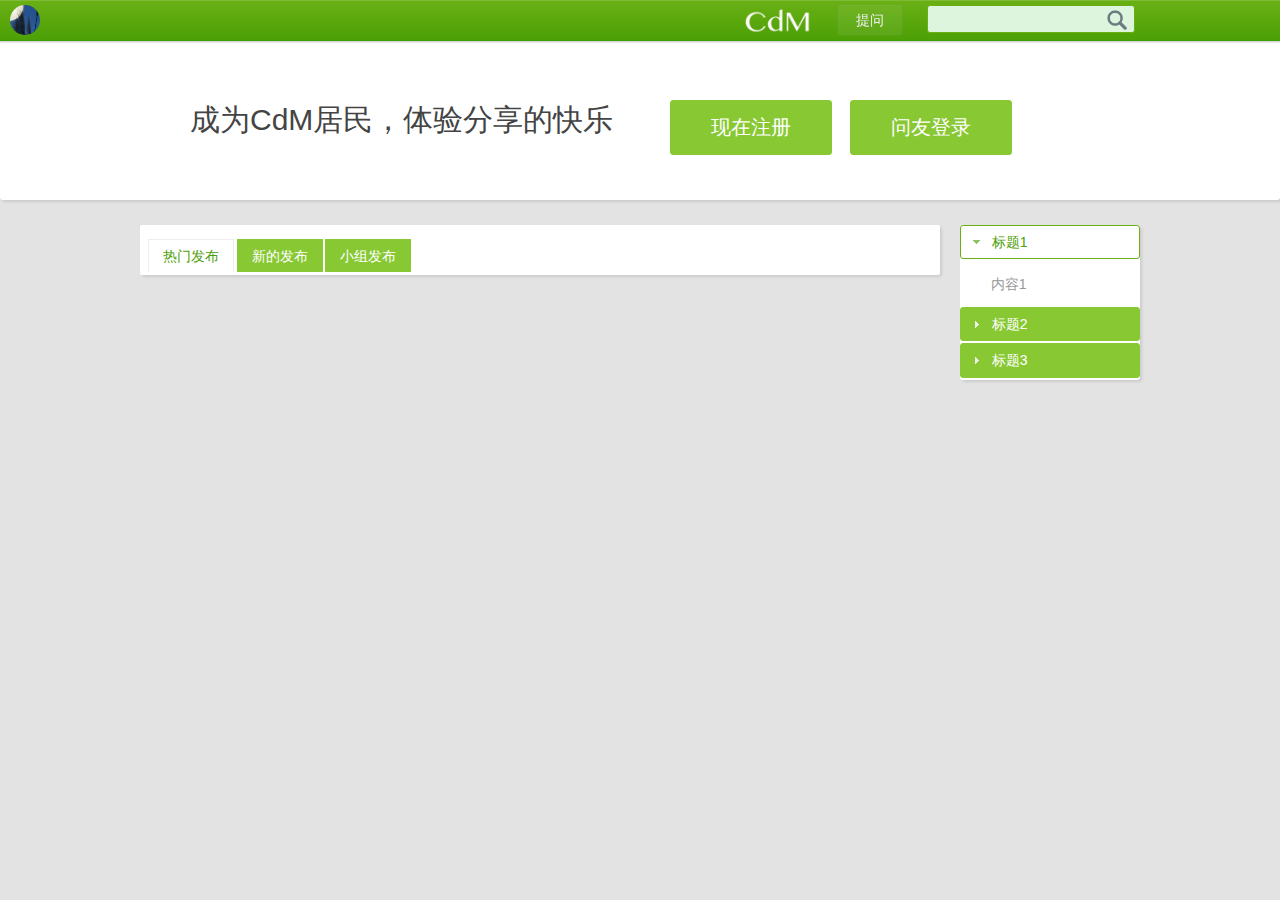
==== index.html @ 5a5b2a76 "Create" ====
<!DOCTYPE html>
<html>
<head>
	<meta charset="UTF-8">
	
	<script src="jquery-ui/external/jquery/jquery.js"></script>
	<script src="jquery-ui/jquery-ui.min.js"></script>
	<script src="js/jquery.bao.extension.js"></script>
	<script src="js/jquery.validate.min.js"></script>
	<script src="js/jquery.cookie.js"></script>
	<script src="js/jquery.sceditor.xhtml.min.js"></script>
	<script src="js/main.js"></script>
	<script src="js/index.js"></script>
	<link rel="stylesheet" href="jquery-ui/jquery-ui-zhiwen.css">
	<link rel="stylesheet" href="css/editor_themes/square.min.css" type="text/css" media="all">
	<link rel="stylesheet" href="index.css">


	<title>CdM | Coder Designer Manager 体验分享的快乐</title>
</head>
<body>
	<div class="container">
		
		<div class="header_container">

			<div class="header_main">
					
				<img class="top_avatar" src="images/sample.png" alt="">
				<a id="userInfo_btn" class="top_menu_item">用户名</a>
				<!-- <img class="top_accordion" src="images/triangle_right.png" alt=""> -->
				<ul class="profile_menu">
					<li id="logout_btn">退出</li>
					<li id="logout_btn">退出</li>
					<li id="logout_btn">退出</li>
				</ul>


				
				<div class="header_search">
					<a id="ask_btn" class="top_btn">提问</a>
					<input id="search_input" type="text" name="search" class="round_textbox search" title="问题 用户 分享 ...">
					<img id="search_btn" src="images/search.png" alt="">
				</div>
				<a href="index.html"><img id="header_logo" src="images/logo.png"></a>
			</div>
		</div>

		<!-- 提示登录注册 -->
		<div class="tips_reg_log_container box_container">
			<div class="tips_main">
				<a class="tips_join">成为CdM居民，体验分享的快乐</a>
				<div class="tips_btns">
					<a class="tips_reg_btn">现在注册</a>
					<a class="tips_log_btn">问友登录</a>
				</div>
			</div>
		</div>

		<!-- 页面的主内容 -->
		<div class="main_container">
			<div class="main_left box_container">
				<!-- 选项卡 -->
				<div class="tabs_container">
					<ul>
						<li><a href="#tab1.html">热门发布</a></li>
						<li><a href="#tab_new">新的发布</a></li>
						<li><a href="tab3.html">小组发布</a></li>
					</ul>
					<div id="tab_new">
						<div class="items_container" id="items_container_new">
							<!-- 单条信息的示例内容 -->
							<table class="item_container" cellpadding="0" cellspacing="0" border="0" width="100%" item-index="0">
								<tbody>
									<tr>
										<td class="item_left" valign="top">
											<img class="item_avatar" src="images/sample.png" 
											alt="">
										</td>
										<td class="item_main">
											<a class="item_title"  target="_blank">
												百度搜索为什么会对一个被墙掉的网址不离不弃 3 年不删?
											</a>
											<div class="item_hot_comment_div">
												<div class="item_hot_comment">这种人一般水平不高，说“水平不高”可能太笼统，可以称之为“生活境界不高”。在他们眼里，成功＝有钱。当然，子非鱼焉知鱼之乐，也许真正境界高的是他们...</div>
												<span class="item_hot_comment_scale">显示全部</span>
											</div>
											<span class="item_info">
												<span class="item_user">
													指标啦啦
												</span>
												&nbsp;•&nbsp;
												<span class="item_date">
													3分钟
												</span>
												前&nbsp;•&nbsp; 最热回复来自 
												<span class="item_hot_user">
													Duanqu~
												</span>									
											</span>
										</td>
										<td class="item_right">
											<span href="" class="item_comment_counts">
												23
											</span>
										</td>
									</tr>
								</tbody>
							</table>
						</div>
						<div id="item_more_new" class="item_more">
							<i id="spinner_gray_new" class="spinner_gray"></i>
							正在加载更多
						</div>
					</div>
				</div>

			</div>
			<div class="main_right box_container">
				<!-- 折叠卡 -->
				<div class="accordion_container">
					<a id="accordion_title1" class="accordion_title">标题1</a>
					<div id="accordion_con1"  class="accordion_con">内容1</div>
					<a id="accordion_title2" class="accordion_title">标题2</a>
					<div id="accordion_con2" class="accordion_con">内容2</div>
					<a id="accordion_title3" class="accordion_title">标题3</a>
					<div id="accordion_con3" class="accordion_con">内容3</div>
				</div>
			</div>
		</div>
	</div>
	<!-- 提问窗口 -->
	<div id="dia_ask">
		<form class="dia_ask_form">
			<p>
				<lable for="ask_title">标 题 ：</lable>
				<input type="text" id = "ask_title" name="ask_title" class="round_textbox" placeholder="请输入标题" required>
			</p>
			<lable>描 述 ：</lable>
			<div class="details_textarea_div">
				<textarea id = "ask_details" name="ask_details" class="round_textbox"></textarea>
			</div>
			<input type="submit" class="dia_submit" value="提交">
		</form>
	</div>

	<!-- 登录对话窗口 -->
	<div id="dia_login" title="问友登录">
		<form class="dia_login_form">
			<p>
				<lable for="login_email">账 号 ：</lable>
				<input type="text" id = "login_email" name="login_email" class="round_textbox dia_textbox" placeholder="请输入注册邮箱" required>
			</p>
			<p>
				<lable for="login_pass">密 码 ：</lable>
				<input type="password" id = "login_pass" name="login_pass" class="round_textbox dia_textbox" placeholder="请输入密码" required>
			</p>
			<p>
				<input type="checkbox" name="login_save_cookie" id="login_save_cookie" checked/>
				<label for="login_save_cookie">一个月内自动登录</label>
			</p>
			<input type="submit" class="dia_submit" value="登录">
		</form>
	</div>


	<!-- 注册对话窗口 -->
	<div id="dia_reg">
		<form class="dia_reg_form">
			<p>
				<lable for="reg_email">邮 箱 ：</lable>
				<input type="text" id = "reg_email" name="reg_email" class="round_textbox dia_textbox" placeholder="将作为账号以及安全邮箱">
			</p>
			<p>
				<lable for="reg_user">昵 称 ：</lable>
				<input type="text" id = "reg_user" name="reg_user" class="round_textbox dia_textbox" placeholder="请输入您的昵称">
			</p>
			<p>
				<lable for="reg_pass">密 码 ：</lable>
				<input type="password" id = "reg_pass" name="reg_pass" class="round_textbox dia_textbox" placeholder="密码至少6位">
			</p>
			<p>
				<lable for="reg_birthday">生 日 ：</lable>
				<input type="text" id = "reg_birthday" name="reg_birthday" class="round_textbox dia_textbox" readonly placeholder="点击选择生辰">
			</p>
			<p class="dia_reg_gender">
				<p>性 别 :　<span><input type="radio" name="reg_gender" id="male" value="1" checked>客观定义的男性</span></p>
				<!-- 下方全角缩进 -->
				<p>　　　　<input type="radio" name="reg_gender" id="female" value="0">客观定义的女性</p>
				<p>　　　　<input type="radio" name="reg_gender" id="gender_others" value="2">其他</p>
			</p>
			<p class="dia_reg_field">
				<p>性 致 ：</p>
				<!-- 下方全角缩进 -->
				　　<input type="checkbox" name="reg_field" id="programmer" value="0" checked>程序猿
				<input type="checkbox" name="reg_field" id="designer" value="1">设计狮
				<input type="checkbox" name="reg_field" id="manager" value="2">项目鲸鲤
				<input type="checkbox" name="reg_field" id="field_others" value="3">凑热闹的
			</p>
			<hr>
			<input type="submit" class="dia_submit" value="加入我们">
		</form>
	</div>

	<!-- loading窗口 -->
	<div id="dia_load">
		请稍候...
	</div>


</body>
</html>
---- css/editor_themes/square.min.css ----
/*! SCEditor | (C) 2011-2013, Sam Clarke | sceditor.com/license */div.sceditor-grip,.sceditor-button div{background-image:url(famfamfam.png);burl
---- index.css ----
body{
	outline: none;
	font-size: 14px;
	margin: 40px 0 0 0;
	padding: 0;
	font-family:sans-serif;
	background: #e3e3e3;
}
/*页面头部  浅蓝渐变 6AB015-4CA005 */

.header_container{
	position: fixed;
	left: 0;
	top: 0;
	z-index: 10;
	width: 100%;
	height: 40px;
	background: #6AB015;
	background-image: -moz-linear-gradient(top,#6AB015,#4CA005);
	background-image: -ms-linear-gradient(top,#6AB015,#4CA005);
	background-image: -webkit-gradient(linear,0 0,0 100%,from(#6AB015),to(#4CA005));
	background-image: -webkit-linear-gradient(top,#6AB015,#4CA005);
	background-image: -o-linear-gradient(top,#6AB015,#4CA005);
	background-image: linear-gradient(top,#6AB015,#4CA005);
	background-repeat: repeat-x;
	filter: progid:DXImageTransform.Microsoft.gradient(startColorstr='#6AB015', endColorstr='#4CA005', GradientType=0);
	filter: progid:DXImageTransform.Microsoft.gradient(enabled=false);
	border-bottom: 1px solid #3CA005;
	box-shadow: 0 1px 2px rgba(0,0,0,.25),inset 0 1px 0 rgba(255,255,255,.15);

}
.header_main,.tips_main{
	width: 1000px;
	margin: auto;
}

#header_logo{
	float: left;
	margin: 0;
	padding: 0;
	height: 45px;
	cursor: pointer;
}

.top_menu_item{
	float: left;
	height: 40px;
	line-height: 40px;
	font-size: 15px;
	padding: 0 15px;
	color: #fff;
	cursor: pointer;
}

#header_logo{
	float: right;
}
#userInfo_btn{
	padding-left: 55px;
	position: absolute;
	left: 0px;
}
.top_avatar{
	position: absolute;
	top: 5px;
	left: 10px;
	border-radius: 15px;
	width: 30px;
	height: 30px;
}
.top_accordion{
	width: 10px;
	height: 10px;
	position: absolute;
	top: 15px;
	left: 5px;
	opacity: .5;
}
.profile_menu{
	display: none;
	position: absolute;
	top: 41px;
	left: -36px;
	list-style: none;
	box-shadow: 2px 2px 3px rgba(0,0,0,.4);
	margin:0;
	background: #6AB015;
}

.profile_menu li{
	display: list-item;
	font-size: 15px;
	padding:7px 20px;
	color: #eee;
	text-decoration: none;
	border-top: 1px solid rgba(255,255,255,.1);
	cursor: pointer;
}
.profile_menu li:hover{
	background: rgba(255,255,255,.3)
}

.top_menu_item:hover{
	background: rgba(0,0,0,.1);
}

.header_search{
	float: right;
	margin-left: 20px;
}
.search{
	float: right;
	margin: 5px 5px 0 0;
	width: 200px;
	height: 20px;
	font-size: 15px;
	box-shadow: 1px 1px 2px #ccc;
	text-indent: 6px;
}
#search_btn{
	position: relative;
	top:5px;
	right: -200px;
	display: inline;
	width: 20px;
	height: 20px;
}
#search_btn:hover{
	cursor: pointer;
}
.top_btn{
	margin: 0 0 0 6px;
	color: #eee;
	font-size: 14px;
	line-height: 40px;
	height: 40px;
	padding: 7px 18px;
	border-radius: 3px;
	border: 1px solid rgba(0,0,0,.05);
	background: rgba(255,255,255,.07);
}
.top_btn:hover{
	background: rgba(0,0,0,.05);
	cursor: pointer;
	color: #fff;
	box-shadow: 1px 1px 1px rgba(0,0,0,.2);;
}
.toolbar_menu{
	width: 100px;
	height: 40px;
}




/*提示注册登录处*/
.tips_reg_log_container{

	clear: both;
	width: 100%;
	height: 160px;
	background: #eee;
	box-shadow: 1px 1px 2px #ddd;
}

.tips_join{
	float: left;
	height: 160px;
	line-height: 160px;
	font-size: 30px;
	margin: 0;
	padding: 0 50px;
	color: #444;
}
.tips_btns{
	margin: 60px 0 0 0;
	float: left;
	color: 
}

.tips_reg_btn, .tips_log_btn{
	margin: 0px 7px;
	padding: 5px 20px;
	font-size: 20px;

}
/*注册登录弹出窗口*/
#dia_reg,#dia_login,#dia_ask{
	display: none;
	color: #777;
}
#dia_reg form,#dia_login form,#dia_ask form{
	margin: 20px 0 0 15px;
}

.dia_textbox{
	height: 20px;
	width: 200px;
}
.dia_submit{
	display: block;
	height: 35px; 
	padding: 0px;
	margin: 15px auto 0 auto;
}

#dia_load{
	padding: 0 0 0 45px;
	line-height: 40px;
	margin: 0;
	font-size:14px;
	font-weight:bold;
	color: #666;
	background: url(images/loading.gif) no-repeat 15px center;
}
/*提问窗口*/
#ask_title{
	width: 590px;
	margin-left: 1px;
}

#ask_details{
	width: 590px;
	height: 100px;
	resize: none;
}
.details_textarea_div{
	margin: -15px 0 0 55px;
}

/*页面主要内容*/
.main_container{
	width: 1000px;
	margin: 0px auto;
}

.main_left{
	position: absolute;
	width: 800px;
	float: left;
	margin: 15px 0 0 0;
}

/*index页面独有内容*****************************************************************************************/
.items_container{
	width: 95%;
}
.item_container{
	width: 100%;
	border-top: 1px solid #eee;
	padding: 15px 0;
}
.item_left{
	width: 10%;
}
.item_avatar{
	margin: 11px 15px 0 15px;
	background: #ccc;
	width: 50px;
	height: 50px;
	border-radius: 5px;
}

.item_main{
	width: 75%;
}

.item_title{
	display: block;
	font-size: 16px;
	color: #999;
	margin: 10px 15px;
	font-style: bold;
	text-decoration: none;
}

.item_title:hover{
	color: #444;
	text-decoration: underline;
	cursor: pointer;
}

.item_hot_comment_div{
	color: #888;
	font-size: 14px;
	margin: 10px 15px;
}
.item_hot_comment{
	display:inline;
	line-height:150%;
}
.item_hot_comment_scale{
	display: none;
	font-size:12px;
	color:#6CA005;
	padding:3px 5px;
}
.item_hot_comment_scale:hover{
	background:#eee;
	text-decoration:underline;
	cursor:pointer;
}
.item_info{
	color: #ccc;
	float: right;
	margin-right: 15px;
}
.item_user,.item_hot_user{
	color: #aaa;
}
.item_user:hover,.item_hot_user:hover{
	color: #777;
	text-decoration: underline;
	cursor: pointer;
}
.item_right{
	width: 15%;
}

.item_comment_counts{
	float: right;
	color: white;
	background: #969cb1;
	text-decoration: none;
	padding: 5px 10px;
	margin-right: 15px;
	border-radius: 15px; 
	cursor: pointer;
}
.item_comment_counts:hover{
	background: #747a90;
}
.item_more{
	color: #aaa;
	width: 500px;
	background: #f8f8f9;
	text-align: center;
	padding: 10px 0;
	margin: 15px auto;
}

.main_right{
	width: 180px;
	float: right;
	margin: 15px 0 0 0;
}

.accordion_title{
	margin: 0;
}

/*灰色旋转条*/
.spinner_gray {
	background-image: url(images/grey-loading@2x.gif);
	display: inline-block;
	margin: 0 5px;
	width: 14px;
	height: 15px;
	vertical-align: -3px;
	background-size: 14px 15px;
	background-repeat: no-repeat;
}

/*全局使用*******************************************************************************************/
.round_textbox{
	outline:none;
	border-radius: 3px;
	text-indent: 3px;
	padding: 3px;
	border: 1px solid #eee;
	color: #777;
	background: white;
	box-shadow: 0px 0px 0px #6AB015;
	-webkit-animation: hideShadow 1s; /* Chrome, Safari, Opera */
    animation: hideShadow 1s;
}
.round_textbox:focus{
	box-shadow: 0px 0px 2px #6AB015;
	border: 1px solid #6AB015;
	-webkit-animation: showShadow 1s; /* Chrome, Safari, Opera */
    animation: showShadow 1s;
}
#search_input{
	border: 1px solid #6AB015;
	box-shadow: 0px 0px 0px #eee;
	background: rgb(220,245,220);
	-webkit-animation: showShadow 1s; /* Chrome, Safari, Opera */
    animation: showShadow 1s;
}
#search_input:focus{
	border: 1px solid #eee;
	box-shadow: 0px 0px 3px #eee;
	background: rgb(255,255,255);
	-webkit-animation: hideShadow 1s; /* Chrome, Safari, Opera */
    animation: hideShadow 1s;
}
/*区块样式属性*/
.box_container{
	background-color: #fff;
	border-radius: 3px;
	box-shadow: 2px 2px 3px rgba(0, 0, 0, 0.1);
	margin-bottom: 10px;
	position: relative;
}


/* Chrome, Safari, Opera */
@-webkit-keyframes showShadow {
    from {
    	box-shadow: 0px 0px 3px #eee;
   		border: 1px solid #eee;
   	}
    to {
    	box-shadow: 0px 0px 2px #6AB015;
		border: 1px solid #6AB015;
    }
}

/* Standard syntax */
@keyframes showShadow {
    from {
    	box-shadow: 0px 0px 3px #eee;
   		border: 1px solid #eee;
   	}
    to {
    	box-shadow: 0px 0px 2px #6AB015;
		border: 1px solid #6AB015;
    }
}

/* Chrome, Safari, Opera */
@-webkit-keyframes hideShadow {
    from {
    	box-shadow: 0px 0px 2px #6AB015;
   		border: 1px solid #6AB015;
   	}
    to {
    	box-shadow: 0px 0px 3px #eee;
		border: 1px solid #eee;
    }
}

/* Standard syntax */
@keyframes hideShadow {
    from {
    	box-shadow: 0px 0px 2px #6AB015;
   		border: 1px solid #6AB015;
   	}
    to {
    	box-shadow: 0px 0px 3px #eee;
		border: 1px solid #eee;
    }
}



/*  更改Jquery UI  ****************************************************************************/
.ui-widget-content a {
	color: #666;
}
.ui-widget-overlay{
	opacity: .6;
}
.ui-state-default,
.ui-widget-content .ui-state-default,
.ui-widget-header .ui-state-default{
	outline:none;
	background: #88C833;
	color: white;
	border-radius: 3px;
}

.ui-state-hover,
.ui-widget-content .ui-state-hover,
.ui-widget-header .ui-state-hover,
.ui-state-focus,
.ui-widget-content .ui-state-focus,
.ui-widget-header .ui-state-focus {
	outline:none;
	background: #6AB015;
	cursor: pointer;
	box-shadow: 3px 3px 3px #ddd;
}
.ui-state-focus,
.ui-widget-content .ui-state-focus,
.ui-widget-header .ui-state-focus,
.ui-state-active,
.ui-widget-content .ui-state-active,
.ui-widget-header .ui-state-active {
	outline:none;
	background: #4CA005;
}

.ui-autocomplete{
	z-index: 200;
}

.ui-widget-content {
	border: none;
	color: #999;
}

.ui-widget-header {
/*	border-top: 0px solid #eeeeee;
	border-left: 0px solid #eeeeee;
	border-right: 0px solid #eeeeee;*/
	border: none;
}
.ui-tabs .ui-tabs-nav {
	margin: 0;
	padding: 10px 0 0 5px;
}

.ui-tabs-nav .ui-state-default{
	border-radius: 1px;
}

.ui-tabs-nav .ui-state-active{
	background: white;
	border: 1px solid #eee;
	box-shadow: none;
}


.ui-tabs .ui-state-active .ui-tabs-anchor,
.ui-tabs-nav .ui-state-focus .ui-tabs-anchor{
	float: left;
	padding: .5em 1em;
	text-decoration: none;
	outline: none;
	color: #4CA005;
}

.ui-accordion .ui-state-active{
	color: #4CA005;
}

.ui-accordion .ui-state-active{
	background: white;
	box-shadow: none;
}

.ui-state-active .ui-icon {
	background-image: url("jquery-ui/images/ui-icons_8DC262_256x240.png");
}

.ui-accordion .ui-accordion-header{
	margin:0 0 2px 0;
}
/*  更改Jquery UI  */

/*Editor插件属性*/
element.style {
	padding: 0px;
	margin: 0px;
	color: #777;
	font-family: 'Helvetica Neue', Helvetica, Arial, sans-serif;
	font-size: 16px;
	line-height: 22.1000003814697px;
}

/*下方属于details子页面内容*******************************************************************************/
.details_top_info{
	margin: 20px;
	margin-bottom: 0px;
	color:#aaa;
	float: left;
	font-size: 12px;
	width: 100%;
}
.details_ava_and_gruops{

}
#details_container{
	position: relative;

}
.details_avatar{
	margin: 0;
	margin-right: 10px;
	width: 50px;
	height: 50px;
	border-radius: 10px;
}
.details_groups{
	position: relative;
	display: inline-block;
	bottom: 20px;
}
.chevron {
	font-family: "Lucida Grande";
	font-weight: 500;
}

.group_item{
	background: #effaf6;
	color: #6AB045;
	padding: 7px 10px;
	border-radius: 30px;
	text-decoration: none;
	margin: 0 5px 5px 0;
	display: inline-block;
	white-space: nowrap;
	cursor: pointer;
}
.group_item:hover{
	background: #6AB045;
	color: #eee;
}
.details_comment_counts{
	position: absolute;
	float: none;
	cursor: default;
	right: 15px;
	top: 20px;
}
.details_info_container{
	margin: 0px 0 5px 0;
}
.details_title_info{
	border-top: 1px solid #eee;
	width: 100%;
	float: left;
	padding: 10px;
	margin:10px;
}
.tag_item{
	font-size: 12px;
	background: #effaf6 url(images/tag.png) 5px 5px no-repeat;
	background-size: 20px 18px;
	color: #6AB045;
	padding: 7px 10px 7px 27px;
	margin: 0 5px 5px 0;
	display: inline-block;
	white-space: nowrap;
	cursor: pointer;
}

.tag_item:hover{
	background: #deefe4 url(images/tag.png) 5px 5px no-repeat;
	background-size: 20px 18px;
	text-decoration: underline;
}

.details_title_content{
	font-size: 15px;
	color: #666;
}
.details_question_main{
	line-height: 150%;
	padding: 0px 20px 30px 20px;
	clear: both;
	color: #888;
}

.comments_container{
	margin-top: 20px;
}

.comment_avatar{
	width: 30px;
	height: 30px;
	cursor: pointer;
}
.comment_info{
	position: relative;
	display: inline-block;
	bottom: 10px;
}
.comment_main{
	clear: both;
	color: #999;
	border-bottom: 1px solid #eee;
	padding:0 10px 20px 10px;
	margin-left: 10px;
	margin-right: 10px;
}

.comment_index{
	float: right;
	cursor: default;
	margin: 0px 50px;
}
.comment_label{
	color: #888;
	padding:15px 20px;
}
.comment_btn{
	display: block;
	position: absolute;
	right: 20px;
	bottom: 9px;
	background:#eee;
	padding: 4px 10px;
	font-size: 13px;
	font-style:bold;
	border-radius: 3px;
}
.comment_content{
	margin: 10px;
	width: 770px;
	max-width: 770px;
	margin-bottom: 40px;
	font-size: 14px;
}
.comment_btn_ok{
	position: absolute;
	right: 10px;
	bottom:  5px;
}

.comment_btn_cancel{
	position: absolute;
	right: 80px;
	bottom:  5px;
}
.comment_input_container{
	display: none;
}
.comments_and_label__container{
	padding: 0 10px 10px 10px;
}
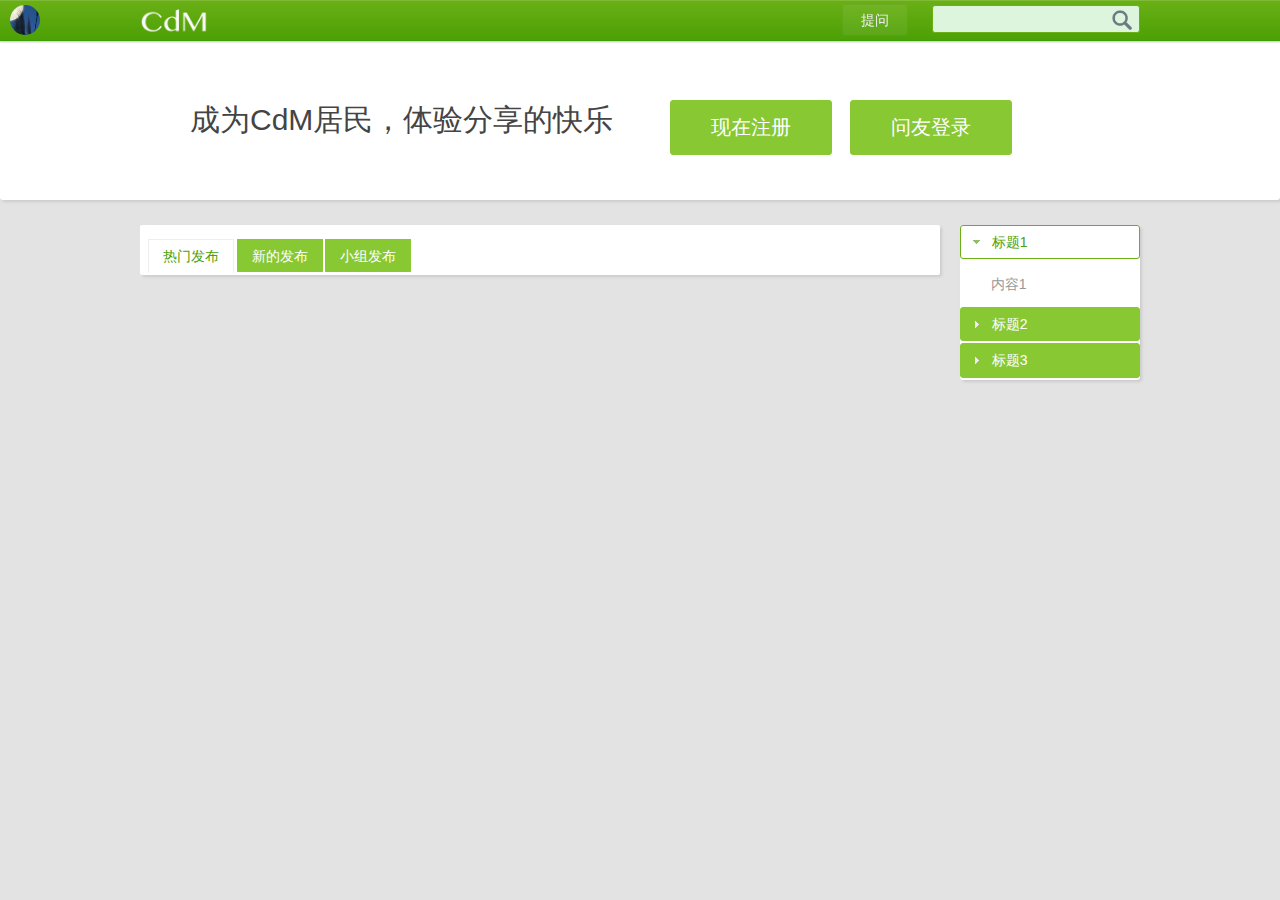
==== commit 49c26588: "导航条 自动登录   显示全部BUG" ====
--- a/index.html
+++ b/index.html
@@ -2,7 +2,7 @@
 <html>
 <head>
 	<meta charset="UTF-8">
-	
+
 	<script src="jquery-ui/external/jquery/jquery.js"></script>
 	<script src="jquery-ui/jquery-ui.min.js"></script>
 	<script src="js/jquery.bao.extension.js"></script>
@@ -15,197 +15,193 @@
 	<link rel="stylesheet" href="css/editor_themes/square.min.css" type="text/css" media="all">
 	<link rel="stylesheet" href="index.css">
 
-
 	<title>CdM | Coder Designer Manager 体验分享的快乐</title>
 </head>
 <body>
 	<div class="container">
-		
+
+		<!-- 头部导航栏 -->
 		<div class="header_container">
-
-			<div class="header_main">
-					
-				<img class="top_avatar" src="images/sample.png" alt="">
-				<a id="userInfo_btn" class="top_menu_item">用户名</a>
-				<!-- <img class="top_accordion" src="images/triangle_right.png" alt=""> -->
-				<ul class="profile_menu">
-					<li id="logout_btn">退出</li>
-					<li id="logout_btn">退出</li>
-					<li id="logout_btn">退出</li>
+		<img class="top_avatar" src="images/sample.png" alt="">
+			<a id="userInfo_btn" class="top_menu_item">登录中</a>
+			<ul class="profile_menu">
+				<li id="logout_btn">退出</li>
+				<li id="logout_btn">退出</li>
+				<li id="logout_btn">退出</li>
+			</ul>
+			<!-- <img class="top_accordion" src="images/triangle_right.png" alt="">
+			-->
+			<!-- <div class="top_divide_line"></div>
+		-->
+		<div class="header_main">
+			<a href="index.html">
+			<img id="header_logo" src="images/logo.png"></a>
+			
+
+			<div class="header_search">
+				<a id="ask_btn" class="top_btn">提问</a>
+				<input id="search_input" type="text" name="search" class="round_textbox search" title="问题 用户 分享 ...">
+				<img id="search_btn" src="images/search.png" alt=""></div>
+		</div>
+
+	</div>
+	<!-- 头部导航栏 -->
+
+	<!-- 提示登录注册 -->
+	<div class="tips_reg_log_container box_container">
+		<div class="tips_main">
+			<a class="tips_join">成为CdM居民，体验分享的快乐</a>
+			<div class="tips_btns">
+				<a class="tips_reg_btn">现在注册</a>
+				<a class="tips_log_btn">问友登录</a>
+			</div>
+		</div>
+	</div>
+
+	<!-- 页面的主内容 -->
+	<div class="main_container">
+		<div class="main_left box_container">
+			<!-- 选项卡 -->
+			<div class="tabs_container">
+				<ul>
+					<li>
+						<a href="#tab1.html">热门发布</a>
+					</li>
+					<li>
+						<a href="#tab_new">新的发布</a>
+					</li>
+					<li>
+						<a href="tab3.html">小组发布</a>
+					</li>
 				</ul>
-
-
-				
-				<div class="header_search">
-					<a id="ask_btn" class="top_btn">提问</a>
-					<input id="search_input" type="text" name="search" class="round_textbox search" title="问题 用户 分享 ...">
-					<img id="search_btn" src="images/search.png" alt="">
-				</div>
-				<a href="index.html"><img id="header_logo" src="images/logo.png"></a>
-			</div>
-		</div>
-
-		<!-- 提示登录注册 -->
-		<div class="tips_reg_log_container box_container">
-			<div class="tips_main">
-				<a class="tips_join">成为CdM居民，体验分享的快乐</a>
-				<div class="tips_btns">
-					<a class="tips_reg_btn">现在注册</a>
-					<a class="tips_log_btn">问友登录</a>
+				<div id="tab_new">
+					<div class="items_container" id="items_container_new">
+						<!-- 单条信息的示例内容 -->
+						<table class="item_container" cellpadding="0" cellspacing="0" border="0" width="100%" item-index="0">
+							<tbody>
+								<tr>
+									<td class="item_left" valign="top">
+										<img class="item_avatar" src="images/sample.png" 
+											alt=""></td>
+									<td class="item_main">
+										<a class="item_title"  target="_blank">百度搜索为什么会对一个被墙掉的网址不离不弃 3 年不删?</a>
+										<div class="item_hot_comment_div">
+											<div class="item_hot_comment">
+												这种人一般水平不高，说“水平不高”可能太笼统，可以称之为“生活境界不高”。在他们眼里，成功＝有钱。当然，子非鱼焉知鱼之乐，也许真正境界高的是他们...
+											</div>
+											<span class="item_hot_comment_scale">显示全部</span>
+										</div>
+										<span class="item_info">
+											<span class="item_user">指标啦啦</span>
+											&nbsp;•&nbsp;
+											<span class="item_date">3分钟</span>
+											前&nbsp;•&nbsp; 最热回复来自
+											<span class="item_hot_user">Duanqu~</span>
+										</span>
+									</td>
+									<td class="item_right">
+										<span href="" class="item_comment_counts">23</span>
+									</td>
+								</tr>
+							</tbody>
+						</table>
+					</div>
+					<div id="item_more_new" class="item_more"> <i id="spinner_gray_new" class="spinner_gray"></i>
+						正在加载更多
+					</div>
 				</div>
 			</div>
-		</div>
-
-		<!-- 页面的主内容 -->
-		<div class="main_container">
-			<div class="main_left box_container">
-				<!-- 选项卡 -->
-				<div class="tabs_container">
-					<ul>
-						<li><a href="#tab1.html">热门发布</a></li>
-						<li><a href="#tab_new">新的发布</a></li>
-						<li><a href="tab3.html">小组发布</a></li>
-					</ul>
-					<div id="tab_new">
-						<div class="items_container" id="items_container_new">
-							<!-- 单条信息的示例内容 -->
-							<table class="item_container" cellpadding="0" cellspacing="0" border="0" width="100%" item-index="0">
-								<tbody>
-									<tr>
-										<td class="item_left" valign="top">
-											<img class="item_avatar" src="images/sample.png" 
-											alt="">
-										</td>
-										<td class="item_main">
-											<a class="item_title"  target="_blank">
-												百度搜索为什么会对一个被墙掉的网址不离不弃 3 年不删?
-											</a>
-											<div class="item_hot_comment_div">
-												<div class="item_hot_comment">这种人一般水平不高，说“水平不高”可能太笼统，可以称之为“生活境界不高”。在他们眼里，成功＝有钱。当然，子非鱼焉知鱼之乐，也许真正境界高的是他们...</div>
-												<span class="item_hot_comment_scale">显示全部</span>
-											</div>
-											<span class="item_info">
-												<span class="item_user">
-													指标啦啦
-												</span>
-												&nbsp;•&nbsp;
-												<span class="item_date">
-													3分钟
-												</span>
-												前&nbsp;•&nbsp; 最热回复来自 
-												<span class="item_hot_user">
-													Duanqu~
-												</span>									
-											</span>
-										</td>
-										<td class="item_right">
-											<span href="" class="item_comment_counts">
-												23
-											</span>
-										</td>
-									</tr>
-								</tbody>
-							</table>
-						</div>
-						<div id="item_more_new" class="item_more">
-							<i id="spinner_gray_new" class="spinner_gray"></i>
-							正在加载更多
-						</div>
-					</div>
-				</div>
-
+
+		</div>
+
+		<!-- 页面右边浮动内容 -->
+		<div class="main_right box_container">
+			<!-- 折叠卡 -->
+			<div class="accordion_container">
+				<a id="accordion_title1" class="accordion_title">标题1</a>
+				<div id="accordion_con1"  class="accordion_con">内容1</div>
+				<a id="accordion_title2" class="accordion_title">标题2</a>
+				<div id="accordion_con2" class="accordion_con">内容2</div>
+				<a id="accordion_title3" class="accordion_title">标题3</a>
+				<div id="accordion_con3" class="accordion_con">内容3</div>
 			</div>
-			<div class="main_right box_container">
-				<!-- 折叠卡 -->
-				<div class="accordion_container">
-					<a id="accordion_title1" class="accordion_title">标题1</a>
-					<div id="accordion_con1"  class="accordion_con">内容1</div>
-					<a id="accordion_title2" class="accordion_title">标题2</a>
-					<div id="accordion_con2" class="accordion_con">内容2</div>
-					<a id="accordion_title3" class="accordion_title">标题3</a>
-					<div id="accordion_con3" class="accordion_con">内容3</div>
-				</div>
-			</div>
-		</div>
+		</div>
+		<!-- 页面右边浮动内容 -->
+
 	</div>
-	<!-- 提问窗口 -->
-	<div id="dia_ask">
-		<form class="dia_ask_form">
+</div>
+<!-- 提问窗口 -->
+<div id="dia_ask">
+	<form class="dia_ask_form">
+		<p>
+			<lable for="ask_title">标 题 ：</lable>
+			<input type="text" id = "ask_title" name="ask_title" class="round_textbox" placeholder="请输入标题" required></p>
+		<lable>描 述 ：</lable>
+		<div class="details_textarea_div">
+			<textarea id = "ask_details" name="ask_details" class="round_textbox"></textarea>
+		</div>
+		<input type="submit" class="dia_submit" value="提交"></form>
+</div>
+
+<!-- 登录对话窗口 -->
+<div id="dia_login" title="问友登录">
+	<form class="dia_login_form">
+		<p>
+			<lable for="login_email">账 号 ：</lable>
+			<input type="text" id = "login_email" name="login_email" class="round_textbox dia_textbox" placeholder="请输入注册邮箱" required></p>
+		<p>
+			<lable for="login_pass">密 码 ：</lable>
+			<input type="password" id = "login_pass" name="login_pass" class="round_textbox dia_textbox" placeholder="请输入密码" required></p>
+		<p>
+			<input type="checkbox" name="login_save_cookie" id="login_save_cookie" checked/>
+			<label for="login_save_cookie">一个月内自动登录</label>
+		</p>
+		<input type="submit" class="dia_submit" value="登录"></form>
+</div>
+
+<!-- 注册对话窗口 -->
+<div id="dia_reg">
+	<form class="dia_reg_form">
+		<p>
+			<lable for="reg_email">邮 箱 ：</lable>
+			<input type="text" id = "reg_email" name="reg_email" class="round_textbox dia_textbox" placeholder="将作为账号以及安全邮箱"></p>
+		<p>
+			<lable for="reg_user">昵 称 ：</lable>
+			<input type="text" id = "reg_user" name="reg_user" class="round_textbox dia_textbox" placeholder="请输入您的昵称"></p>
+		<p>
+			<lable for="reg_pass">密 码 ：</lable>
+			<input type="password" id = "reg_pass" name="reg_pass" class="round_textbox dia_textbox" placeholder="密码至少6位"></p>
+		<p>
+			<lable for="reg_birthday">生 日 ：</lable>
+			<input type="text" id = "reg_birthday" name="reg_birthday" class="round_textbox dia_textbox" readonly placeholder="点击选择生辰"></p>
+		<p class="dia_reg_gender">
 			<p>
-				<lable for="ask_title">标 题 ：</lable>
-				<input type="text" id = "ask_title" name="ask_title" class="round_textbox" placeholder="请输入标题" required>
+				性 别 :
+				<span>
+					<input type="radio" name="reg_gender" id="male" value="1" checked>客观定义的男性</span>
 			</p>
-			<lable>描 述 ：</lable>
-			<div class="details_textarea_div">
-				<textarea id = "ask_details" name="ask_details" class="round_textbox"></textarea>
-			</div>
-			<input type="submit" class="dia_submit" value="提交">
-		</form>
-	</div>
-
-	<!-- 登录对话窗口 -->
-	<div id="dia_login" title="问友登录">
-		<form class="dia_login_form">
+			<!-- 下方全角缩进 -->
 			<p>
-				<lable for="login_email">账 号 ：</lable>
-				<input type="text" id = "login_email" name="login_email" class="round_textbox dia_textbox" placeholder="请输入注册邮箱" required>
-			</p>
+				<input type="radio" name="reg_gender" id="female" value="0">客观定义的女性</p>
 			<p>
-				<lable for="login_pass">密 码 ：</lable>
-				<input type="password" id = "login_pass" name="login_pass" class="round_textbox dia_textbox" placeholder="请输入密码" required>
-			</p>
-			<p>
-				<input type="checkbox" name="login_save_cookie" id="login_save_cookie" checked/>
-				<label for="login_save_cookie">一个月内自动登录</label>
-			</p>
-			<input type="submit" class="dia_submit" value="登录">
-		</form>
-	</div>
-
-
-	<!-- 注册对话窗口 -->
-	<div id="dia_reg">
-		<form class="dia_reg_form">
-			<p>
-				<lable for="reg_email">邮 箱 ：</lable>
-				<input type="text" id = "reg_email" name="reg_email" class="round_textbox dia_textbox" placeholder="将作为账号以及安全邮箱">
-			</p>
-			<p>
-				<lable for="reg_user">昵 称 ：</lable>
-				<input type="text" id = "reg_user" name="reg_user" class="round_textbox dia_textbox" placeholder="请输入您的昵称">
-			</p>
-			<p>
-				<lable for="reg_pass">密 码 ：</lable>
-				<input type="password" id = "reg_pass" name="reg_pass" class="round_textbox dia_textbox" placeholder="密码至少6位">
-			</p>
-			<p>
-				<lable for="reg_birthday">生 日 ：</lable>
-				<input type="text" id = "reg_birthday" name="reg_birthday" class="round_textbox dia_textbox" readonly placeholder="点击选择生辰">
-			</p>
-			<p class="dia_reg_gender">
-				<p>性 别 :　<span><input type="radio" name="reg_gender" id="male" value="1" checked>客观定义的男性</span></p>
-				<!-- 下方全角缩进 -->
-				<p>　　　　<input type="radio" name="reg_gender" id="female" value="0">客观定义的女性</p>
-				<p>　　　　<input type="radio" name="reg_gender" id="gender_others" value="2">其他</p>
-			</p>
-			<p class="dia_reg_field">
-				<p>性 致 ：</p>
-				<!-- 下方全角缩进 -->
-				　　<input type="checkbox" name="reg_field" id="programmer" value="0" checked>程序猿
-				<input type="checkbox" name="reg_field" id="designer" value="1">设计狮
-				<input type="checkbox" name="reg_field" id="manager" value="2">项目鲸鲤
-				<input type="checkbox" name="reg_field" id="field_others" value="3">凑热闹的
-			</p>
-			<hr>
-			<input type="submit" class="dia_submit" value="加入我们">
-		</form>
-	</div>
-
-	<!-- loading窗口 -->
-	<div id="dia_load">
-		请稍候...
-	</div>
-
+				<input type="radio" name="reg_gender" id="gender_others" value="2">其他</p>
+		</p>
+		<p class="dia_reg_field">
+			<p>性 致 ：</p>
+			<!-- 下方全角缩进 -->
+			<input type="checkbox" name="reg_field" id="programmer" value="0" checked>
+			程序猿
+			<input type="checkbox" name="reg_field" id="designer" value="1">
+			设计狮
+			<input type="checkbox" name="reg_field" id="manager" value="2">
+			项目鲸鲤
+			<input type="checkbox" name="reg_field" id="field_others" value="3">凑热闹的</p>
+		<hr>
+		<input type="submit" class="dia_submit" value="加入我们"></form>
+</div>
+
+<!-- loading窗口 -->
+<div id="dia_load">请稍候...</div>
 
 </body>
 </html>--- a/index.css
+++ b/index.css
@@ -52,13 +52,18 @@
 	cursor: pointer;
 }
 
-#header_logo{
-	float: right;
-}
 #userInfo_btn{
-	padding-left: 55px;
-	position: absolute;
-	left: 0px;
+	float: left;
+	font-size: 16px;
+	padding-left: 50px;
+	margin-right: 10px;
+}
+.top_divide_line{
+	height: 30px;
+	width: 1px;
+	float: left;
+	margin: 5px 10px;
+	background: #aaa;
 }
 .top_avatar{
 	position: absolute;
@@ -381,6 +386,7 @@
     animation: showShadow 1s;
 }
 #search_input{
+	margin-right: 0px;
 	border: 1px solid #6AB015;
 	box-shadow: 0px 0px 0px #eee;
 	background: rgb(220,245,220);
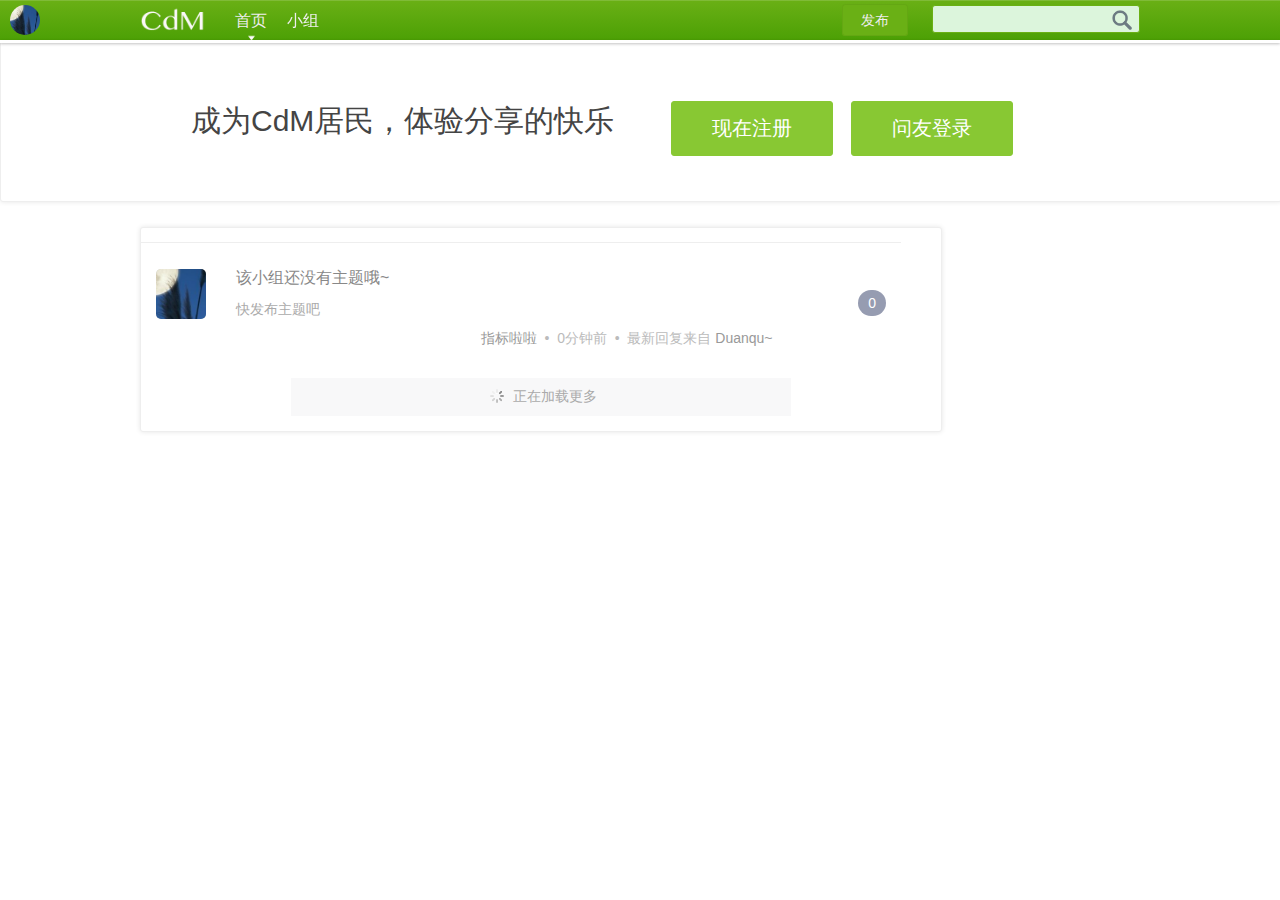
==== commit 7b11c2e3: "show comments_count latest_user | clickable~avatar" ====
--- a/index.html
+++ b/index.html
@@ -13,21 +13,28 @@
 	<script src="js/index.js"></script>
 	<link rel="stylesheet" href="jquery-ui/jquery-ui-zhiwen.css">
 	<link rel="stylesheet" href="css/editor_themes/square.min.css" type="text/css" media="all">
-	<link rel="stylesheet" href="index.css">
+	<link rel="stylesheet" href="ui.css">
 
 	<title>CdM | Coder Designer Manager 体验分享的快乐</title>
 </head>
 <body>
-	<div class="container">
+	<div class="con">
 
 		<!-- 头部导航栏 -->
-		<div class="header_container">
-		<img class="top_avatar" src="images/sample.png" alt="">
+		<div class="header_con">
+			<img class="top_avatar" src="images/sample.png" alt="">
 			<a id="userInfo_btn" class="top_menu_item">登录中</a>
 			<ul class="profile_menu">
-				<li id="logout_btn">退出</li>
-				<li id="logout_btn">退出</li>
-				<li id="logout_btn">退出</li>
+				<li id="home_btn"> <i class="iconsfzh home_btn_icon"></i>
+					主页
+				</li>
+				<li id="settings_btn"> <i class="iconsfzh settings_btn_icon"></i>
+					设置
+				</li>
+				<li id="logout_btn">
+					<i class="iconsfzh logout_btn_icon"></i>
+					退出
+				</li>
 			</ul>
 			<!-- <img class="top_accordion" src="images/triangle_right.png" alt="">
 			-->
@@ -35,20 +42,30 @@
 		-->
 		<div class="header_main">
 			<a href="index.html">
-			<img id="header_logo" src="images/logo.png"></a>
-			
+				<img id="header_logo" src="images/logo.png"></a>
+
+			<div class="header_main_menu">
+				<a id="home_btn" href="index.html?header_id=0" class="top_menu_item">
+					首页
+					<img src="images/triangle_bottom.png"></a>
+				<a id="group_btn" href="index.html?header_id=1" class="top_menu_item">
+					小组
+					<img src="images/triangle_bottom.png"></a>
+			</div>
 
 			<div class="header_search">
-				<a id="ask_btn" class="top_btn">提问</a>
+				<a id="ask_btn" class="top_btn">发布</a>
 				<input id="search_input" type="text" name="search" class="round_textbox search" title="问题 用户 分享 ...">
 				<img id="search_btn" src="images/search.png" alt=""></div>
 		</div>
 
+		<div class="white_bar"></div>
+
 	</div>
 	<!-- 头部导航栏 -->
 
 	<!-- 提示登录注册 -->
-	<div class="tips_reg_log_container box_container">
+	<div class="tips_reg_log_con box_con">
 		<div class="tips_main">
 			<a class="tips_join">成为CdM居民，体验分享的快乐</a>
 			<div class="tips_btns">
@@ -59,145 +76,149 @@
 	</div>
 
 	<!-- 页面的主内容 -->
-	<div class="main_container">
-		<div class="main_left box_container">
+	<div class="main_con">
+		<div class="main_left box_con">
 			<!-- 选项卡 -->
-			<div class="tabs_container">
+			<div class="tabs_con">
 				<ul>
-					<li>
-						<a href="#tab1.html">热门发布</a>
-					</li>
-					<li>
-						<a href="#tab_new">新的发布</a>
-					</li>
-					<li>
-						<a href="tab3.html">小组发布</a>
-					</li>
-				</ul>
-				<div id="tab_new">
-					<div class="items_container" id="items_container_new">
-						<!-- 单条信息的示例内容 -->
-						<table class="item_container" cellpadding="0" cellspacing="0" border="0" width="100%" item-index="0">
-							<tbody>
-								<tr>
-									<td class="item_left" valign="top">
-										<img class="item_avatar" src="images/sample.png" 
+					<!-- 				<li tag_id = "1">
+					<a href="#tab_content">新的发布</a>
+				</li>
+				-->
+			</ul>
+
+			<div id="tab_content">
+				<div class="items_con" id="items_con_new">
+					<!-- 单条信息的示例内容 -->
+					<table class="item_con" cellpadding="0" cellspacing="0" border="0" width="100%" item-index="0">
+						<tbody>
+							<tr>
+								<td class="item_left" valign="top">
+									<a class="item_avatar_a">
+									<img class="item_avatar" src="images/sample.png" 
 											alt=""></td>
-									<td class="item_main">
-										<a class="item_title"  target="_blank">百度搜索为什么会对一个被墙掉的网址不离不弃 3 年不删?</a>
-										<div class="item_hot_comment_div">
-											<div class="item_hot_comment">
-												这种人一般水平不高，说“水平不高”可能太笼统，可以称之为“生活境界不高”。在他们眼里，成功＝有钱。当然，子非鱼焉知鱼之乐，也许真正境界高的是他们...
-											</div>
-											<span class="item_hot_comment_scale">显示全部</span>
-										</div>
-										<span class="item_info">
-											<span class="item_user">指标啦啦</span>
-											&nbsp;•&nbsp;
-											<span class="item_date">3分钟</span>
-											前&nbsp;•&nbsp; 最热回复来自
-											<span class="item_hot_user">Duanqu~</span>
+									</a>
+								<td class="item_main">
+									<a class="item_title"  target="_blank">该小组还没有主题哦~</a>
+									<div class="item_hot_comment_div">
+										<div class="item_hot_comment">快发布主题吧</div>
+										<span class="item_hot_comment_scale">显示全部</span>
+									</div>
+									<span class="item_info">
+										<a class="item_user" id="item_user">指标啦啦</a>
+										&nbsp;•&nbsp;
+										<span class="item_date">0分钟前</span>
+										<span class="lastest_comment_info">
+											&nbsp;•&nbsp; 最新回复来自
+											<a class="item_latest_user" id="item_latest_user">Duanqu~</a>
 										</span>
-									</td>
-									<td class="item_right">
-										<span href="" class="item_comment_counts">23</span>
-									</td>
-								</tr>
-							</tbody>
-						</table>
-					</div>
-					<div id="item_more_new" class="item_more"> <i id="spinner_gray_new" class="spinner_gray"></i>
-						正在加载更多
-					</div>
+
+									</span>
+								</td>
+								<td class="item_right">
+									<span href="" class="item_comments_count">0</span>
+								</td>
+							</tr>
+						</tbody>
+					</table>
+				</div>
+				<div id="item_more_new" class="item_more">
+					<i id="spinner_gray_new" class="spinner_gray"></i>
+					正在加载更多
 				</div>
 			</div>
-
 		</div>
 
-		<!-- 页面右边浮动内容 -->
-		<div class="main_right box_container">
-			<!-- 折叠卡 -->
-			<div class="accordion_container">
-				<a id="accordion_title1" class="accordion_title">标题1</a>
-				<div id="accordion_con1"  class="accordion_con">内容1</div>
-				<a id="accordion_title2" class="accordion_title">标题2</a>
-				<div id="accordion_con2" class="accordion_con">内容2</div>
-				<a id="accordion_title3" class="accordion_title">标题3</a>
-				<div id="accordion_con3" class="accordion_con">内容3</div>
-			</div>
-		</div>
-		<!-- 页面右边浮动内容 -->
-
-	</div>
+	</div>
+
+	<!-- 页面右边浮动内容 -->
+
+	<div class="main_right">
+
+		<!-- 折叠卡 -->
+		<!-- 			<div class="accordion_con">
+		<a id="accordion_title1" class="accordion_title">标题1</a>
+		<div id="accordion_con1"  class="accordion_con">内容1</div>
+		<a id="accordion_title2" class="accordion_title">标题2</a>
+		<div id="accordion_con2" class="accordion_con">内容2</div>
+		<a id="accordion_title3" class="accordion_title">标题3</a>
+		<div id="accordion_con3" class="accordion_con">内容3</div>
+	</div>
+	-->
+</div>
+
+<!-- 页面右边浮动内容 -->
+
+</div>
 </div>
 <!-- 提问窗口 -->
 <div id="dia_ask">
-	<form class="dia_ask_form">
-		<p>
-			<lable for="ask_title">标 题 ：</lable>
-			<input type="text" id = "ask_title" name="ask_title" class="round_textbox" placeholder="请输入标题" required></p>
-		<lable>描 述 ：</lable>
-		<div class="details_textarea_div">
-			<textarea id = "ask_details" name="ask_details" class="round_textbox"></textarea>
-		</div>
-		<input type="submit" class="dia_submit" value="提交"></form>
+<form class="dia_ask_form">
+<p>
+	<lable for="ask_title">标 题 ：</lable>
+	<input type="text" id = "ask_title" name="ask_title" class="round_textbox" placeholder="请输入标题" required></p>
+<lable>描 述 ：</lable>
+<div class="details_textarea_div">
+	<textarea id = "ask_details" name="ask_details" class="round_textbox"></textarea>
+</div>
+<input type="submit" class="dia_submit" value="提交"></form>
 </div>
 
 <!-- 登录对话窗口 -->
 <div id="dia_login" title="问友登录">
-	<form class="dia_login_form">
-		<p>
-			<lable for="login_email">账 号 ：</lable>
-			<input type="text" id = "login_email" name="login_email" class="round_textbox dia_textbox" placeholder="请输入注册邮箱" required></p>
-		<p>
-			<lable for="login_pass">密 码 ：</lable>
-			<input type="password" id = "login_pass" name="login_pass" class="round_textbox dia_textbox" placeholder="请输入密码" required></p>
-		<p>
-			<input type="checkbox" name="login_save_cookie" id="login_save_cookie" checked/>
-			<label for="login_save_cookie">一个月内自动登录</label>
-		</p>
-		<input type="submit" class="dia_submit" value="登录"></form>
+<form class="dia_login_form">
+<p>
+	<lable for="login_email">账 号 ：</lable>
+	<input type="text" id = "login_email" name="login_email" class="round_textbox dia_textbox" placeholder="请输入注册邮箱" required></p>
+<p>
+	<lable for="login_pass">密 码 ：</lable>
+	<input type="password" id = "login_pass" name="login_pass" class="round_textbox dia_textbox" placeholder="请输入密码" required></p>
+<p>
+	<input type="checkbox" name="login_save_cookie" id="login_save_cookie" checked/>
+	<label for="login_save_cookie">一个月内自动登录</label>
+</p>
+<input type="submit" class="dia_submit" value="登录"></form>
 </div>
 
 <!-- 注册对话窗口 -->
 <div id="dia_reg">
-	<form class="dia_reg_form">
-		<p>
-			<lable for="reg_email">邮 箱 ：</lable>
-			<input type="text" id = "reg_email" name="reg_email" class="round_textbox dia_textbox" placeholder="将作为账号以及安全邮箱"></p>
-		<p>
-			<lable for="reg_user">昵 称 ：</lable>
-			<input type="text" id = "reg_user" name="reg_user" class="round_textbox dia_textbox" placeholder="请输入您的昵称"></p>
-		<p>
-			<lable for="reg_pass">密 码 ：</lable>
-			<input type="password" id = "reg_pass" name="reg_pass" class="round_textbox dia_textbox" placeholder="密码至少6位"></p>
-		<p>
-			<lable for="reg_birthday">生 日 ：</lable>
-			<input type="text" id = "reg_birthday" name="reg_birthday" class="round_textbox dia_textbox" readonly placeholder="点击选择生辰"></p>
-		<p class="dia_reg_gender">
-			<p>
-				性 别 :
-				<span>
-					<input type="radio" name="reg_gender" id="male" value="1" checked>客观定义的男性</span>
-			</p>
-			<!-- 下方全角缩进 -->
-			<p>
-				<input type="radio" name="reg_gender" id="female" value="0">客观定义的女性</p>
-			<p>
-				<input type="radio" name="reg_gender" id="gender_others" value="2">其他</p>
-		</p>
-		<p class="dia_reg_field">
-			<p>性 致 ：</p>
-			<!-- 下方全角缩进 -->
-			<input type="checkbox" name="reg_field" id="programmer" value="0" checked>
-			程序猿
-			<input type="checkbox" name="reg_field" id="designer" value="1">
-			设计狮
-			<input type="checkbox" name="reg_field" id="manager" value="2">
-			项目鲸鲤
-			<input type="checkbox" name="reg_field" id="field_others" value="3">凑热闹的</p>
-		<hr>
-		<input type="submit" class="dia_submit" value="加入我们"></form>
+<form class="dia_reg_form">
+<p>
+	<lable for="reg_email">邮 箱 ：</lable>
+	<input type="text" id = "reg_email" name="reg_email" class="round_textbox dia_textbox" placeholder="将作为账号以及安全邮箱"></p>
+<p>
+	<lable for="reg_user">昵 称 ：</lable>
+	<input type="text" id = "reg_user" name="reg_user" class="round_textbox dia_textbox" placeholder="请输入您的昵称"></p>
+<p>
+	<lable for="reg_pass">密 码 ：</lable>
+	<input type="password" id = "reg_pass" name="reg_pass" class="round_textbox dia_textbox" placeholder="密码至少6位"></p>
+<p>
+	<lable for="reg_birthday">生 日 ：</lable>
+	<input type="text" id = "reg_birthday" name="reg_birthday" class="round_textbox dia_textbox" readonly placeholder="点击选择生辰"></p>
+<p class="dia_reg_gender">
+	<p>
+		性 别 :
+		<span>
+			<input type="radio" name="reg_gender" id="male" value="1" checked>客观定义的男性</span>
+	</p>
+	<!-- 下方全角缩进 -->
+	<p>
+		<input type="radio" name="reg_gender" id="female" value="0">客观定义的女性</p>
+	<p>
+		<input type="radio" name="reg_gender" id="gender_others" value="2">其他</p>
+</p>
+<p class="dia_reg_field">
+	<p>性 致 ：</p>
+	<!-- 下方全角缩进 -->
+	<input type="checkbox" name="reg_field" id="programmer" value="0" checked>
+	程序猿
+	<input type="checkbox" name="reg_field" id="designer" value="1">
+	设计狮
+	<input type="checkbox" name="reg_field" id="manager" value="2">
+	项目鲸鲤
+	<input type="checkbox" name="reg_field" id="field_others" value="3">凑热闹的</p>
+<hr>
+<input type="submit" class="dia_submit" value="加入我们"></form>
 </div>
 
 <!-- loading窗口 -->
--- a/ui.css
+++ b/ui.css
@@ -0,0 +1,995 @@
+body{
+	outline: none;
+	font-size: 14px;
+	margin: 40px 0 0 0;
+	color: #777;
+	padding: 0;
+	font-family: "Microsoft YaHei","WenQuanYi Micro Hei",SimHei,tahoma,sans-serif;
+	background: #fff;
+}
+/*页面头部  浅蓝渐变 6AB015-4CA005 */
+
+.header_con{
+	position: fixed;
+	left: 0;
+	top: 0;
+	z-index: 10;
+	width: 100%;
+	height: 40px;
+	background: #6AB015;
+	background-image: -moz-linear-gradient(top,#6AB015,#4CA005);
+	background-image: -ms-linear-gradient(top,#6AB015,#4CA005);
+	background-image: -webkit-gradient(linear,0 0,0 100%,from(#6AB015),to(#4CA005));
+	background-image: -webkit-linear-gradient(top,#6AB015,#4CA005);
+	background-image: -o-linear-gradient(top,#6AB015,#4CA005);
+	background-image: linear-gradient(top,#6AB015,#4CA005);
+	background-repeat: repeat-x;
+	filter: progid:DXImageTransform.Microsoft.gradient(startColorstr='#6AB015', endColorstr='#4CA005', GradientType=0);
+	filter: progid:DXImageTransform.Microsoft.gradient(enabled=false);
+	box-shadow: inset 0 1px 0 rgba(255,255,255,.15);
+}
+.header_main,.tips_main{
+	width: 1000px;
+	margin: auto;
+}
+
+#header_logo{
+	float: left;
+	margin: 0;
+	padding: 0;
+	height: 43px;
+	cursor: pointer;
+}
+
+#userInfo_btn{
+	float: left;
+	height: 40px;
+	line-height: 40px;
+	font-size: 15px;
+	padding:0 10px;
+	color: #fff;
+
+	cursor: pointer;
+	margin-right: 10px;
+	font-size: 15px;
+	padding-left: 50px;
+}
+
+#userInfo_btn:hover{
+	background: rgba(255,255,255,.1);
+}
+
+
+.header_main_menu{
+	float: left;
+	margin-left: 20px;
+}
+
+
+.top_divide_line{
+	height: 30px;
+	width: 1px;
+	float: left;
+	margin: 5px 10px;
+	background: #aaa;
+}
+.top_avatar{
+	position: absolute;
+	top: 5px;
+	left: 10px;
+	border-radius: 15px;
+	width: 30px;
+	height: 30px;
+}
+.top_accordion{
+	width: 10px;
+	height: 10px;
+	position: absolute;
+	top: 15px;
+	left: 5px;
+	opacity: .5;
+}
+.profile_menu{
+	display: none;
+	position: absolute;
+	top: 41px;
+	left: -40px;
+	list-style: none;
+	box-shadow: 2px 2px 3px rgba(0,0,0,.4);
+	margin:0;
+	background-color: #6AB015;
+}
+
+.profile_menu li{
+	display: list-item;
+	font-size: 15px;
+	padding:9px 15px 5px 0px;
+	color: #eee;
+	text-decoration: none;
+	border-top: 1px solid rgba(255,255,255,.2);
+	cursor: pointer;
+}
+.profile_menu li:hover{
+	background-color: rgba(255,255,255,.1);
+}
+
+.profile_menu li .iconsfzh{
+	width: 20px;
+	height: 20px;
+	margin: 0 5px 0 10px;
+	vertical-align: -7px;
+}
+
+.logout_btn_icon{
+	background-position: -5px -87px;
+}
+
+.settings_btn_icon{
+	background-position: -5px -60px;
+}
+
+.home_btn_icon{
+	background-position: -5px -7px;
+}
+.header_search{
+	float: right;
+	margin-left: 20px;
+}
+.search{
+	float: right;
+	margin: 5px 5px 0 0;
+	width: 200px;
+	height: 20px;
+	font-size: 15px;
+	box-shadow: 1px 1px 2px #ccc;
+	text-indent: 6px;
+}
+#search_btn{
+	position: relative;
+	top:5px;
+	right: -200px;
+	display: inline;
+	width: 20px;
+	height: 20px;
+}
+#search_btn:hover{
+	cursor: pointer;
+}
+.top_btn{
+	margin: 0 0 0 6px;
+	color: #eee;
+	font-size: 14px;
+	line-height: 40px;
+	height: 40px;
+	padding: 7px 18px;
+	border-radius: 3px;
+	border: 1px solid rgba(0,0,0,.05);
+	background: #6AB015
+}
+.top_btn:hover{
+	background: rgba(0,0,0,.05);
+	cursor: pointer;
+	color: #fff;
+	box-shadow: 1px 1px 1px rgba(0,0,0,.2);;
+}
+
+.top_menu_item{
+	float: left;
+	height: 40px;
+	line-height: 42px;
+	font-size: 16px;
+	padding:0 10px;
+	color: #eee;
+	cursor: pointer;
+	position: relative;
+	text-decoration: none;
+}
+.top_menu_item:hover{
+	/*background: rgba(255,255,255,.1);*/
+	color: #fff;
+}
+.top_menu_item img{
+	position: absolute;
+	display: none;
+	width: 10px;
+	height: 8px;
+	bottom: -1.5px;
+	left: 21px;
+}
+
+.white_bar{
+	background: white;
+	position: absolute;
+	height: 3px;
+	width: 100%;
+	bottom: -3px;
+	box-shadow: 0 1px 3px rgba(0,0,0,.25);
+
+}
+
+
+/*提示注册登录处*/
+.tips_reg_log_con{
+
+	clear: both;
+	width: 100%;
+	height: 160px;
+	background: #eee;
+	box-shadow: 1px 1px 2px #ddd;
+}
+
+.tips_join{
+	float: left;
+	height: 160px;
+	line-height: 160px;
+	font-size: 30px;
+	margin: 0;
+	padding: 0 50px;
+	color: #444;
+}
+.tips_btns{
+	margin: 60px 0 0 0;
+	float: left;
+	color: 
+}
+
+.tips_reg_btn, .tips_log_btn{
+	margin: 0px 7px;
+	padding: 5px 20px;
+	font-size: 20px;
+
+}
+/*注册登录弹出窗口*/
+#dia_reg,#dia_login,#dia_ask{
+	display: none;
+	color: #777;
+}
+#dia_reg form,#dia_login form,#dia_ask form{
+	margin: 20px 0 0 15px;
+}
+
+.dia_textbox{
+	height: 20px;
+	width: 200px;
+}
+.dia_submit{
+	display: block;
+	height: 35px; 
+	padding: 0px;
+	margin: 15px auto 0 auto;
+}
+
+#dia_load{
+	padding: 0 0 0 45px;
+	line-height: 40px;
+	margin: 0;
+	font-size:14px;
+	font-weight:bold;
+	color: #666;
+	background: url(images/loading.gif) no-repeat 15px center;
+}
+/*提问窗口*/
+#ask_title{
+	width: 590px;
+	margin-left: 1px;
+}
+
+#ask_details{
+	width: 590px;
+	height: 100px;
+	resize: none;
+}
+.details_textarea_div{
+	margin: -15px 0 0 55px;
+}
+
+/*页面主要内容*/
+.main_con{
+	width: 1000px;
+	margin: 0px auto;
+}
+
+.main_left{
+	position: absolute;
+	width: 800px;
+	float: left;
+	margin: 15px 0 0 0;
+}
+
+/*index页面独有内容*****************************************************************************************/
+.items_con{
+	width: 95%;
+}
+.item_con{
+	width: 100%;
+	border-top: 1px solid #eee;
+	padding: 15px 0;
+}
+.item_left{
+	width: 10%;
+}
+.item_avatar{
+	margin: 11px 15px 0 15px;
+	background: #ccc;
+	width: 50px;
+	height: 50px;
+	border-radius: 5px;
+}
+
+.item_main{
+	width: 75%;
+}
+
+.item_title{
+	display: block;
+	font-size: 16px;
+	color: #888;
+	margin: 10px 15px;
+	font-style: bold;
+	text-decoration: none;
+}
+
+.item_title:hover{
+	color: #666;
+	text-decoration: underline;
+	cursor: pointer;
+}
+
+.item_hot_comment_div{
+	color: #aaa;
+	font-size: 14px;
+	margin: 10px 15px;
+}
+.item_hot_comment{
+	display:inline;
+	line-height:150%;
+}
+.item_hot_comment_scale{
+	display: none;
+	font-size:12px;
+	color:#6CA005;
+	padding:3px 5px;
+}
+.item_hot_comment_scale:hover{
+	background:#eee;
+	text-decoration:underline;
+	cursor:pointer;
+}
+.item_info{
+	color: #bbb;
+	float: right;
+	margin-right: 15px;
+}
+.item_user,
+.item_latest_user,
+#item_user,
+#item_latest_user{
+	text-decoration: none;
+	color: #999;
+}
+.item_user:hover,
+.item_latest_user:hover,
+#item_user:hover,
+#item_latest_user:hover{
+	color: #555;
+	text-decoration: underline;
+	cursor: pointer;
+}
+.item_right{
+	width: 15%;
+}
+
+.item_comments_count{
+	float: right;
+	color: white;
+	background: #969cb1;
+	text-decoration: none;
+	padding: 5px 10px;
+	margin-right: 15px;
+	border-radius: 15px; 
+	cursor: pointer;
+}
+.item_comments_count:hover{
+	background: #747a90;
+}
+.item_more{
+	color: #aaa;
+	width: 500px;
+	background: #f8f8f9;
+	text-align: center;
+	padding: 10px 0;
+	margin: 15px auto;
+}
+
+.main_right{
+	width: 180px;
+	float: right;
+	margin: 15px 0 0 0;
+}
+
+.accordion_title{
+	margin: 0;
+}
+
+/*灰色旋转条*/
+.spinner_gray {
+	background-image: url(images/grey-loading@2x.gif);
+	display: inline-block;
+	margin: 0 5px;
+	width: 14px;
+	height: 15px;
+	vertical-align: -3px;
+	background-size: 14px 15px;
+	background-repeat: no-repeat;
+}
+
+
+
+
+/*下方属于details子页面内容*******************************************************************************/
+.details_top_info{
+	margin: 20px;
+	margin-bottom: 0px;
+	color:#aaa;
+	float: left;
+	font-size: 12px;
+	width: 100%;
+}
+.comments_top_info{
+	margin-top: 15px;
+}
+#details_con{
+	position: relative;
+
+}
+.details_avatar{
+	margin: 0;
+	margin-right: 10px;
+	width: 50px;
+	height: 50px;
+	border-radius: 10px;
+}
+.details_avatar_a{
+	text-decoration: none;
+}
+.details_groups{
+	position: relative;
+	display: inline-block;
+	bottom: 20px;
+}
+.chevron {
+	font-family: "Lucida Grande";
+	font-weight: 500;
+}
+
+.group_item{
+	background: #effaf6;
+	color: #6AB045;
+	padding: 7px 10px;
+	border-radius: 30px;
+	text-decoration: none;
+	margin: 0 5px 5px 0;
+	display: inline-block;
+	white-space: nowrap;
+	cursor: pointer;
+}
+.group_item:hover{
+	background: #6AB045;
+	color: #eee;
+}
+.details_comments_count{
+	position: absolute;
+	float: none;
+	cursor: default;
+	right: 15px;
+	top: 20px;
+}
+
+.question_user,
+.question_hot_user{
+	color: #999;
+	text-decoration: none;
+}
+.question_user:hover,
+.question_hot_user:hover{
+	color: #777;
+	text-decoration: underline;
+}
+
+.details_info_con{
+	margin: 0px 0 5px 0;
+}
+.details_title_info{
+	border-top: 1px solid #eee;
+	width: 100%;
+	float: left;
+	padding: 10px;
+	margin:10px;
+}
+.tag_item{
+	font-size: 12px;
+	background: #effaf6 url(images/tag.png) 5px 5px no-repeat;
+	background-size: 20px 18px;
+	color: #6AB045;
+	padding: 7px 10px 7px 27px;
+	margin: 0 5px 5px 0;
+	display: inline-block;
+	white-space: nowrap;
+	cursor: pointer;
+	text-decoration: none;
+}
+
+.tag_item:hover{
+	background: #deefe4 url(images/tag.png) 5px 5px no-repeat;
+	background-size: 20px 18px;
+	text-decoration: underline;
+}
+
+.details_title_content{
+	font-size: 15px;
+	color: #666;
+}
+.details_question_main{
+	line-height: 150%;
+	padding: 0px 20px 30px 20px;
+	clear: both;
+	color: #888;
+}
+
+.comments_con{
+	margin-top: 20px;
+}
+
+.comment_avatar{
+	width: 30px;
+	height: 30px;
+	cursor: pointer;
+	width: 35px;
+	height: 35px;
+}
+.comment_avatar_a{
+	text-decoration: none;
+}
+.comment_info{
+	position: relative;
+	display: inline-block;
+	bottom: 10px;
+}
+.comment_main{
+	clear: both;
+	color: #999;
+	border-bottom: 1px solid #eee;
+	padding:0 10px 20px 10px;
+	margin-left: 10px;
+	margin-right: 10px;
+}
+
+.comment_index{
+	float: right;
+	cursor: default;
+	margin: 0px 50px;
+}
+.comment_label{
+	color: #888;
+	padding:15px 20px;
+}
+.comment_btn{
+	display: block;
+	position: absolute;
+	right: 8px;
+	bottom: 6px;
+	background:#eee;
+	padding: 4px 10px;
+	font-size: 13px;
+	font-style:bold;
+	border-radius: 3px;
+}
+.comment_content{
+	margin: 10px;
+	width: 770px;
+	max-width: 770px;
+	margin-bottom: 40px;
+	font-size: 14px;
+}
+.comment_btn_ok{
+	position: absolute;
+	right: 10px;
+	bottom:  5px;
+}
+
+.comment_btn_cancel{
+	position: absolute;
+	right: 80px;
+	bottom:  5px;
+}
+.comment_input_con{
+	display: none;
+}
+.comments_and_label__con{
+	padding: 0 10px 10px 10px;
+}
+
+/*下方属于home页面内容*******************************************************************************/
+.home_left{
+	position: relative;
+	width: 250px;
+	float: left;
+	margin: 40px 0 0 0;
+}
+.home_user_name{
+	font-size: 22px;
+	color: #777;
+	margin: 0px 0 0 20px;
+}
+
+.home_details{
+	font-size: 14px;
+	line-height: 140%;
+	color: #777;
+	padding: 10px 15px;
+	width: 180px;
+	border-bottom: 1px dashed #eee;
+}
+.home_user_avatar{
+	width: 200px;
+	height: 200px;
+	border-radius: 10px;
+	margin: 10px;
+}
+.home_ul{
+	padding: 0px 10px;
+	margin-left: 10px;
+	list-style-type: none;
+	color: #aaa;
+}
+.home_ul li{
+	line-height: 20px;
+	font-size: 13px;
+	margin-top: 8px;
+}
+.home_ul li img{
+	margin-right: 6px;
+	width: 18px;
+	height: 14px;
+	opacity: .5;
+}
+
+
+.home_middle{
+	position: relative;
+	width: 500px;
+	float: left;
+	margin: 30px 0 0 20px;
+}
+
+.home_groups{
+	clear: both;
+	margin-top: 20px;
+	padding-bottom: 10px;
+	border-bottom: 1px dashed #ddd;
+	font-size: 12px;
+}
+.home_groups_label{
+
+	font-size: 16px;
+}
+.home_items_con{
+	margin-top: 10px;
+	font-size: 16px;
+}
+.home_item_date_td{
+	font-size: 13px;
+	color: #999;
+}
+.home_item_date_td{
+	width:10%;
+}
+.home_item_right{
+	width: 6%;
+}
+.home_item{
+	margin-left: 15px;
+	font-size: 14px;
+	margin-top: 10px;
+}
+
+.home_title{
+	font-size: 14px;
+}
+.home_comments_count{
+	font-size: 11px;
+	padding: 3px 7px;
+}
+
+.home_items_con .item_con{
+	padding: 5px;
+	border-bottom: 1px dashed #ddd;
+	border-top: none;
+}
+
+.home_items_label{
+	clear: both;
+	font-size: 16px;
+	margin-bottom: 15px;
+	margin-top: 15px;
+}
+
+.home_fllow_con{
+	clear: both;
+	border-bottom: 1px dashed #eee;
+	position: relative;
+	width: 200px;
+	float: left;
+	margin: 30px 0 20px 0px;
+	padding-left: 10px;
+}
+
+.home_fllow_con .home_fllow_item:first-child{
+	border-right: 1px dashed #eee;
+}
+
+.home_fllow_item strong{
+	font-size: 20px;
+}
+
+.home_fllow_item{
+	display: block;
+	float: left;
+	padding: 10px 20px;
+	line-height: 150%;
+	cursor: pointer;
+	font-size: 14px;
+}
+
+.home_fllow_item:hover{
+	color: #6AB015;
+}
+
+/* Chrome, Safari, Opera */
+@-webkit-keyframes beSmaller {
+    from {
+   		color: #6AB015;
+   	}
+    to {
+   		color: #777;
+    }
+}
+
+/* Standard syntax */
+@keyframes beSmaller {
+    from {
+   		color: #6AB015;
+   	}
+    to {
+   		color: #777;
+    }
+}
+
+/* Chrome, Safari, Opera */
+@-webkit-keyframes beBigger {
+    from {
+   		color: #777;
+   	}
+    to {
+   		color: #6AB015;
+    }
+}
+
+/* Standard syntax */
+@keyframes beBigger {
+    from {
+   		color: #777;
+   	}
+    to {
+   		color: #6AB015;
+    }
+}
+
+
+/*全局使用*******************************************************************************************/
+.iconsfzh{
+	background-image: url(images/iconsfzh.png);
+	background-size: 308px 250px;
+	background-repeat: no-repeat;
+	display: inline-block;
+}
+
+
+.round_textbox{
+	outline:none;
+	border-radius: 3px;
+	text-indent: 3px;
+	padding: 3px;
+	border: 1px solid #eee;
+	color: #777;
+	background: white;
+	box-shadow: 0px 0px 0px #6AB015;
+	-webkit-animation: hideShadow 1s; /* Chrome, Safari, Opera */
+    animation: hideShadow 1s;
+}
+.round_textbox:focus{
+	box-shadow: 0px 0px 2px #6AB015;
+	border: 1px solid #6AB015;
+	-webkit-animation: showShadow 1s; /* Chrome, Safari, Opera */
+    animation: showShadow 1s;
+}
+#search_input{
+	margin-right: 0px;
+	border: 1px solid #6AB015;
+	box-shadow: 0px 0px 0px #eee;
+	background: rgb(220,245,220);
+	-webkit-animation: showShadow 1s; /* Chrome, Safari, Opera */
+    animation: showShadow 1s;
+}
+#search_input:focus{
+	border: 1px solid #eee;
+	box-shadow: 0px 0px 3px #eee;
+	background: rgb(255,255,255);
+	-webkit-animation: hideShadow 1s; /* Chrome, Safari, Opera */
+    animation: hideShadow 1s;
+}
+/*区块样式属性*/
+.box_con{
+	background-color: #fff;
+	border-radius: 3px;
+	box-shadow: 0px 0px 5px rgba(0, 0, 0, 0.1);
+	border: 1px solid #eee;
+	margin-bottom: 10px;
+	position: relative;
+}
+
+
+/* Chrome, Safari, Opera */
+@-webkit-keyframes showShadow {
+    from {
+    	box-shadow: 0px 0px 3px #eee;
+   		border: 1px solid #eee;
+   	}
+    to {
+    	box-shadow: 0px 0px 2px #6AB015;
+		border: 1px solid #6AB015;
+    }
+}
+
+/* Standard syntax */
+@keyframes showShadow {
+    from {
+    	box-shadow: 0px 0px 3px #eee;
+   		border: 1px solid #eee;
+   	}
+    to {
+    	box-shadow: 0px 0px 2px #6AB015;
+		border: 1px solid #6AB015;
+    }
+}
+
+/* Chrome, Safari, Opera */
+@-webkit-keyframes hideShadow {
+    from {
+    	box-shadow: 0px 0px 2px #6AB015;
+   		border: 1px solid #6AB015;
+   	}
+    to {
+    	box-shadow: 0px 0px 3px #eee;
+		border: 1px solid #eee;
+    }
+}
+
+/* Standard syntax */
+@keyframes hideShadow {
+    from {
+    	box-shadow: 0px 0px 2px #6AB015;
+   		border: 1px solid #6AB015;
+   	}
+    to {
+    	box-shadow: 0px 0px 3px #eee;
+		border: 1px solid #eee;
+    }
+}
+/*Editor插件属性*/
+element.style {
+	padding: 0px;
+	margin: 0px;
+	color: #777;
+	font-family: 'Helvetica Neue', Helvetica, Arial, sans-serif;
+	font-size: 16px;
+	line-height: 22.1000003814697px;
+}
+
+
+/*  更改Jquery UI  ****************************************************************************/
+.ui-widget-content a {
+	color: #666;
+}
+.ui-widget-overlay{
+	opacity: .6;
+}
+.ui-state-default,
+.ui-widget-content .ui-state-default,
+.ui-widget-header .ui-state-default{
+	outline:none;
+	background: #88C833;
+	color: white;
+	border-radius: 3px;
+}
+
+.ui-state-hover,
+.ui-widget-content .ui-state-hover,
+.ui-widget-header .ui-state-hover,
+.ui-state-focus,
+.ui-state-focus,
+.ui-widget-content .ui-state-focus,
+.ui-widget-header .ui-state-focus {
+	outline:none;
+	background: #6AB015;
+	cursor: pointer;
+	box-shadow: 3px 3px 3px #ddd;
+}
+.ui-state-focus,
+.ui-widget-content .ui-state-focus,
+.ui-widget-header .ui-state-focus,
+.ui-state-active,
+.ui-widget-content .ui-state-active,
+.ui-widget-header .ui-state-active {
+	outline:none;
+	background: #4CA005;
+}
+
+.ui-autocomplete{
+	z-index: 200;
+}
+
+.ui-widget-content {
+	border: none;
+	color: #999;
+}
+
+.ui-widget-header {
+/*	border-top: 0px solid #eeeeee;
+	border-left: 0px solid #eeeeee;
+	border-right: 0px solid #eeeeee;*/
+	border: none;
+}
+.ui-tabs .ui-tabs-nav {
+	margin: 0;
+	padding: 10px 0 0 20px;
+}
+
+.ui-tabs-nav .ui-state-default{
+	border-radius: 1px;
+}
+
+.ui-tabs-nav .ui-state-active{
+	background: white;
+	border: 1px solid #eee;
+	box-shadow: none;
+}
+
+
+.ui-tabs .ui-state-active .ui-tabs-anchor{
+	float: left;
+	padding: .5em 1em;
+	text-decoration: none;
+	color: #4CA005;
+}
+
+.ui-tabs-nav .ui-state-focus .ui-tabs-anchor{
+	outline: none;
+}
+.ui-accordion .ui-state-active{
+	color: #4CA005;
+}
+
+.ui-accordion .ui-state-active{
+	background: white;
+	box-shadow: none;
+}
+
+.ui-state-active .ui-icon {
+	background-image: url("jquery-ui/images/ui-icons_8DC262_256x240.png");
+}
+
+.ui-accordion .ui-accordion-header{
+	margin:0 0 2px 0;
+}
+/*  更改Jquery UI  */
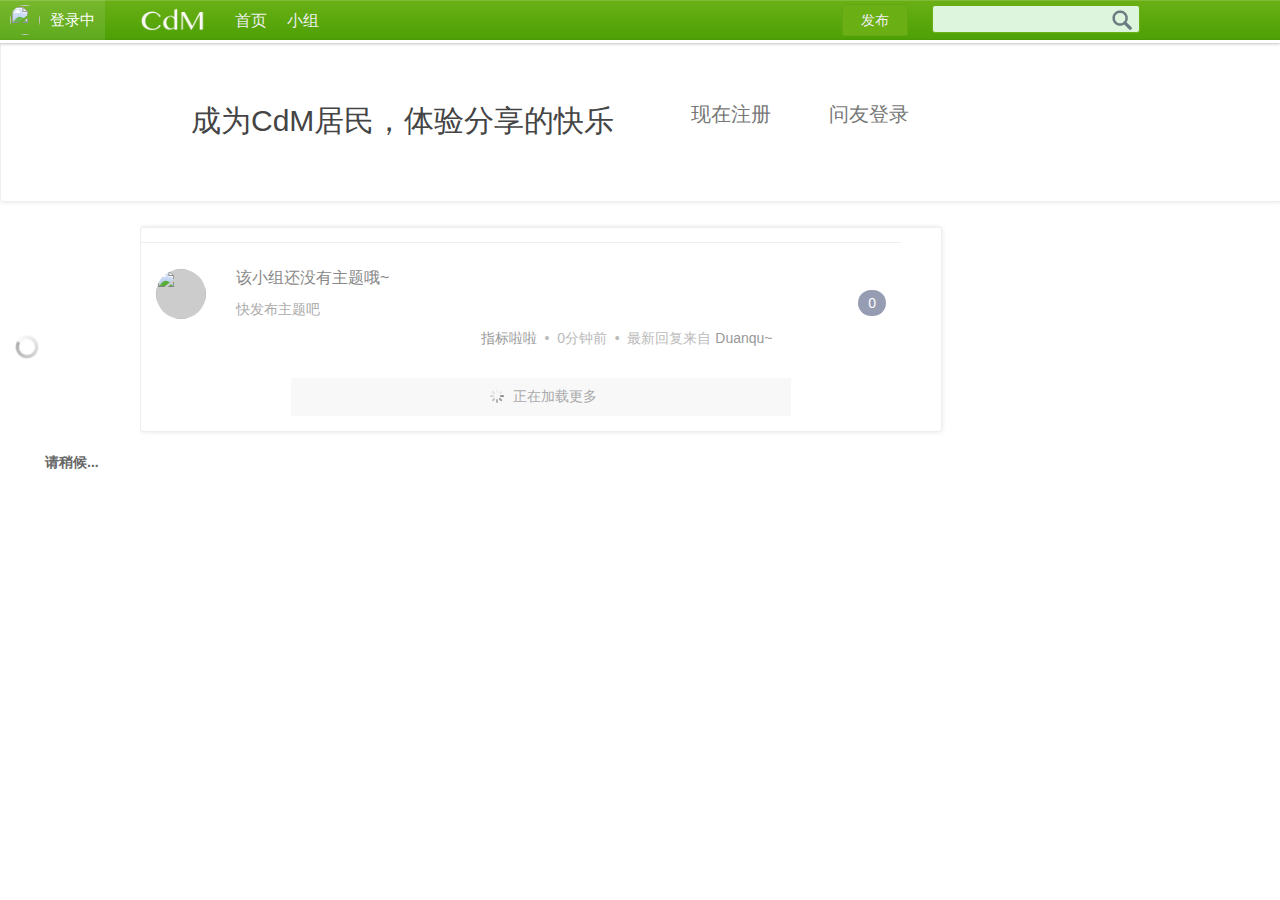
==== commit 29266e1c: "add default avatar, uni major settings implement" ====
--- a/index.html
+++ b/index.html
@@ -1,228 +1,217 @@
 <!DOCTYPE html>
 <html>
+
 <head>
-	<meta charset="UTF-8">
-
-	<script src="jquery-ui/external/jquery/jquery.js"></script>
-	<script src="jquery-ui/jquery-ui.min.js"></script>
-	<script src="js/jquery.bao.extension.js"></script>
-	<script src="js/jquery.validate.min.js"></script>
-	<script src="js/jquery.cookie.js"></script>
-	<script src="js/jquery.sceditor.xhtml.min.js"></script>
-	<script src="js/main.js"></script>
-	<script src="js/index.js"></script>
-	<link rel="stylesheet" href="jquery-ui/jquery-ui-zhiwen.css">
-	<link rel="stylesheet" href="css/editor_themes/square.min.css" type="text/css" media="all">
-	<link rel="stylesheet" href="ui.css">
-
-	<title>CdM | Coder Designer Manager 体验分享的快乐</title>
+    <meta charset="UTF-8">
+
+    <script src="jquery-ui/external/jquery/jquery-1.11.1.min.js"></script>
+    <script src="jquery-ui/jquery-ui.min.js"></script>
+    <script src="js/jquery.bao.extension.js"></script>
+    <script src="js/jquery.validate.min.js"></script>
+    <script src="js/jquery.cookie.js"></script>
+    <script src="js/jquery.sceditor.xhtml.min.js"></script>
+    <script src="js/main.js"></script>
+    <script src="js/index.js"></script>
+    <link rel="stylesheet" href="jquery-ui/jquery-ui-zhiwen.css">
+    <link rel="stylesheet" href="css/editor_themes/square.min.css" type="text/css" media="all">
+    <link rel="stylesheet" href="ui.css">
+
+    <title>CdM | Coder Designer Manager 体验分享的快乐</title>
 </head>
+
 <body>
-	<div class="con">
-
-		<!-- 头部导航栏 -->
-		<div class="header_con">
-			<img class="top_avatar" src="images/sample.png" alt="">
-			<a id="userInfo_btn" class="top_menu_item">登录中</a>
-			<ul class="profile_menu">
-				<li id="home_btn"> <i class="iconsfzh home_btn_icon"></i>
-					主页
-				</li>
-				<li id="settings_btn"> <i class="iconsfzh settings_btn_icon"></i>
-					设置
-				</li>
-				<li id="logout_btn">
-					<i class="iconsfzh logout_btn_icon"></i>
-					退出
-				</li>
-			</ul>
-			<!-- <img class="top_accordion" src="images/triangle_right.png" alt="">
+    <div class="con">
+
+        <!-- 头部导航栏 -->
+        <div class="header_con">
+            <img class="top_avatar" src="" alt="">
+            <a id="userInfo_btn" class="top_menu_item">登录中</a>
+            <ul class="profile_menu">
+                <li id="home_btn"> <i class="iconsfzh home_btn_icon"></i>
+                    主页
+                </li>
+                <li id="settings_btn"> <i class="iconsfzh settings_btn_icon"></i>
+                    设置
+                </li>
+                <li id="logout_btn">
+                    <i class="iconsfzh logout_btn_icon"></i>
+                    退出
+                </li>
+            </ul>
+            <!-- <img class="top_accordion" src="images/triangle_right.png" alt="">
 			-->
-			<!-- <div class="top_divide_line"></div>
+            <!-- <div class="top_divide_line"></div>
 		-->
-		<div class="header_main">
-			<a href="index.html">
-				<img id="header_logo" src="images/logo.png"></a>
-
-			<div class="header_main_menu">
-				<a id="home_btn" href="index.html?header_id=0" class="top_menu_item">
+            <div class="header_main">
+                <a href="index.html">
+                    <img id="header_logo" src="images/logo.png">
+                </a>
+
+                <div class="header_main_menu">
+                    <a id="home_btn" href="index.html?header_id=0" class="top_menu_item">
 					首页
 					<img src="images/triangle_bottom.png"></a>
-				<a id="group_btn" href="index.html?header_id=1" class="top_menu_item">
+                    <a id="group_btn" href="index.html?header_id=1" class="top_menu_item">
 					小组
 					<img src="images/triangle_bottom.png"></a>
-			</div>
-
-			<div class="header_search">
-				<a id="ask_btn" class="top_btn">发布</a>
-				<input id="search_input" type="text" name="search" class="round_textbox search" title="问题 用户 分享 ...">
-				<img id="search_btn" src="images/search.png" alt=""></div>
-		</div>
-
-		<div class="white_bar"></div>
-
-	</div>
-	<!-- 头部导航栏 -->
-
-	<!-- 提示登录注册 -->
-	<div class="tips_reg_log_con box_con">
-		<div class="tips_main">
-			<a class="tips_join">成为CdM居民，体验分享的快乐</a>
-			<div class="tips_btns">
-				<a class="tips_reg_btn">现在注册</a>
-				<a class="tips_log_btn">问友登录</a>
-			</div>
-		</div>
-	</div>
-
-	<!-- 页面的主内容 -->
-	<div class="main_con">
-		<div class="main_left box_con">
-			<!-- 选项卡 -->
-			<div class="tabs_con">
-				<ul>
-					<!-- 				<li tag_id = "1">
+                </div>
+
+                <div class="header_search">
+                    <a id="ask_btn" class="top_btn">发布</a>
+                    <input id="search_input" type="text" name="search" class="round_textbox search" title="问题 用户 分享 ...">
+                    <img id="search_btn" src="images/search.png" alt="">
+                </div>
+            </div>
+
+            <div class="white_bar"></div>
+
+        </div>
+        <!-- 头部导航栏 -->
+
+        <!-- 提示登录注册 -->
+        <div class="tips_reg_log_con box_con">
+            <div class="tips_main">
+                <a class="tips_join">成为CdM居民，体验分享的快乐</a>
+                <div class="tips_btns">
+                    <a class="tips_reg_btn">现在注册</a>
+                    <a class="tips_log_btn">问友登录</a>
+                </div>
+            </div>
+        </div>
+
+        <!-- 页面的主内容 -->
+        <div class="main_con">
+            <div class="main_con_inner">
+                <div class="main_left box_con">
+                    <!-- 选项卡 -->
+                    <div class="tabs_con">
+                        <ul>
+                            <!-- 				<li tag_id = "1">
 					<a href="#tab_content">新的发布</a>
 				</li>
 				-->
-			</ul>
-
-			<div id="tab_content">
-				<div class="items_con" id="items_con_new">
-					<!-- 单条信息的示例内容 -->
-					<table class="item_con" cellpadding="0" cellspacing="0" border="0" width="100%" item-index="0">
-						<tbody>
-							<tr>
-								<td class="item_left" valign="top">
-									<a class="item_avatar_a">
-									<img class="item_avatar" src="images/sample.png" 
-											alt=""></td>
-									</a>
-								<td class="item_main">
-									<a class="item_title"  target="_blank">该小组还没有主题哦~</a>
-									<div class="item_hot_comment_div">
-										<div class="item_hot_comment">快发布主题吧</div>
-										<span class="item_hot_comment_scale">显示全部</span>
-									</div>
-									<span class="item_info">
-										<a class="item_user" id="item_user">指标啦啦</a>
-										&nbsp;•&nbsp;
-										<span class="item_date">0分钟前</span>
-										<span class="lastest_comment_info">
-											&nbsp;•&nbsp; 最新回复来自
-											<a class="item_latest_user" id="item_latest_user">Duanqu~</a>
-										</span>
-
-									</span>
-								</td>
-								<td class="item_right">
-									<span href="" class="item_comments_count">0</span>
-								</td>
-							</tr>
-						</tbody>
-					</table>
+                        </ul>
+
+                        <div id="tab_content">
+                            <div class="items_con" id="items_con_new">
+                                <!-- 单条信息的示例内容 -->
+                                <table class="item_con" cellpadding="0" cellspacing="0" border="0" width="100%" item-index="0">
+                                    <tbody>
+                                        <tr>
+                                            <td class="item_left" valign="top">
+                                                <a class="item_avatar_a">
+                                                    <img class="item_avatar" src="" alt="">
+                                            </td>
+                                            </a>
+                                            <td class="item_main">
+                                                <a class="item_title" target="_blank">该小组还没有主题哦~</a>
+                                                <div class="item_hot_comment_div">
+                                                    <div class="item_hot_comment">快发布主题吧</div>
+                                                    <span class="item_hot_comment_scale">显示全部</span>
+                                                </div>
+                                                <span class="item_info">
+                                                    <a class="item_user" id="item_user">指标啦啦</a>
+                                                    &nbsp;•&nbsp;
+                                                    <span class="item_date">0分钟前</span>
+                                                    <span class="lastest_comment_info">
+                                                        &nbsp;•&nbsp; 最新回复来自
+                                                        <a class="item_latest_user" id="item_latest_user">Duanqu~</a>
+                                                    </span>
+
+                                                </span>
+                                            </td>
+                                            <td class="item_right">
+                                                <span href="" class="item_comments_count">0</span>
+                                            </td>
+                                        </tr>
+                                    </tbody>
+                                </table>
+                            </div>
+                            <div id="item_more_new" class="item_more">
+                                <i id="spinner_gray_new" class="spinner_gray"></i>
+                                正在加载更多
+                            </div>
+                        </div>
+                    </div>
+
+                </div>
+
+                <!-- 页面右边浮动内容 -->
+
+                <div class="main_right">
+
+                    <!-- 折叠卡 -->
+                    <!-- <div class="accordion_con">
+					<a id="accordion_title1" class="accordion_title">标题1</a>
+					<div id="accordion_con1"  class="accordion_con">内容1</div>
+					<a id="accordion_title2" class="accordion_title">标题2</a>
+					<div id="accordion_con2" class="accordion_con">内容2</div>
+					<a id="accordion_title3" class="accordion_title">标题3</a>
+					<div id="accordion_con3" class="accordion_con">内容3</div>
 				</div>
-				<div id="item_more_new" class="item_more">
-					<i id="spinner_gray_new" class="spinner_gray"></i>
-					正在加载更多
-				</div>
-			</div>
-		</div>
-
-	</div>
-
-	<!-- 页面右边浮动内容 -->
-
-	<div class="main_right">
-
-		<!-- 折叠卡 -->
-		<!-- 			<div class="accordion_con">
-		<a id="accordion_title1" class="accordion_title">标题1</a>
-		<div id="accordion_con1"  class="accordion_con">内容1</div>
-		<a id="accordion_title2" class="accordion_title">标题2</a>
-		<div id="accordion_con2" class="accordion_con">内容2</div>
-		<a id="accordion_title3" class="accordion_title">标题3</a>
-		<div id="accordion_con3" class="accordion_con">内容3</div>
-	</div>
-	-->
-</div>
-
-<!-- 页面右边浮动内容 -->
-
-</div>
-</div>
-<!-- 提问窗口 -->
-<div id="dia_ask">
-<form class="dia_ask_form">
-<p>
-	<lable for="ask_title">标 题 ：</lable>
-	<input type="text" id = "ask_title" name="ask_title" class="round_textbox" placeholder="请输入标题" required></p>
-<lable>描 述 ：</lable>
-<div class="details_textarea_div">
-	<textarea id = "ask_details" name="ask_details" class="round_textbox"></textarea>
-</div>
-<input type="submit" class="dia_submit" value="提交"></form>
-</div>
-
-<!-- 登录对话窗口 -->
-<div id="dia_login" title="问友登录">
-<form class="dia_login_form">
-<p>
-	<lable for="login_email">账 号 ：</lable>
-	<input type="text" id = "login_email" name="login_email" class="round_textbox dia_textbox" placeholder="请输入注册邮箱" required></p>
-<p>
-	<lable for="login_pass">密 码 ：</lable>
-	<input type="password" id = "login_pass" name="login_pass" class="round_textbox dia_textbox" placeholder="请输入密码" required></p>
-<p>
-	<input type="checkbox" name="login_save_cookie" id="login_save_cookie" checked/>
-	<label for="login_save_cookie">一个月内自动登录</label>
-</p>
-<input type="submit" class="dia_submit" value="登录"></form>
-</div>
-
-<!-- 注册对话窗口 -->
-<div id="dia_reg">
-<form class="dia_reg_form">
-<p>
-	<lable for="reg_email">邮 箱 ：</lable>
-	<input type="text" id = "reg_email" name="reg_email" class="round_textbox dia_textbox" placeholder="将作为账号以及安全邮箱"></p>
-<p>
-	<lable for="reg_user">昵 称 ：</lable>
-	<input type="text" id = "reg_user" name="reg_user" class="round_textbox dia_textbox" placeholder="请输入您的昵称"></p>
-<p>
-	<lable for="reg_pass">密 码 ：</lable>
-	<input type="password" id = "reg_pass" name="reg_pass" class="round_textbox dia_textbox" placeholder="密码至少6位"></p>
-<p>
-	<lable for="reg_birthday">生 日 ：</lable>
-	<input type="text" id = "reg_birthday" name="reg_birthday" class="round_textbox dia_textbox" readonly placeholder="点击选择生辰"></p>
-<p class="dia_reg_gender">
-	<p>
-		性 别 :
-		<span>
-			<input type="radio" name="reg_gender" id="male" value="1" checked>客观定义的男性</span>
-	</p>
-	<!-- 下方全角缩进 -->
-	<p>
-		<input type="radio" name="reg_gender" id="female" value="0">客观定义的女性</p>
-	<p>
-		<input type="radio" name="reg_gender" id="gender_others" value="2">其他</p>
-</p>
-<p class="dia_reg_field">
-	<p>性 致 ：</p>
-	<!-- 下方全角缩进 -->
-	<input type="checkbox" name="reg_field" id="programmer" value="0" checked>
-	程序猿
-	<input type="checkbox" name="reg_field" id="designer" value="1">
-	设计狮
-	<input type="checkbox" name="reg_field" id="manager" value="2">
-	项目鲸鲤
-	<input type="checkbox" name="reg_field" id="field_others" value="3">凑热闹的</p>
-<hr>
-<input type="submit" class="dia_submit" value="加入我们"></form>
-</div>
-
-<!-- loading窗口 -->
-<div id="dia_load">请稍候...</div>
+				-->
+                </div>
+
+                <!-- 页面右边浮动内容 -->
+            </div>
+        </div>
+    </div>
+    <!-- 提问窗口 -->
+    <div id="dia_ask">
+        <form class="dia_ask_form">
+            <p>
+                <lable for="ask_title">标 题 ：</lable>
+                <input type="text" id="ask_title" name="ask_title" class="round_textbox" placeholder="请输入标题" required>
+            </p>
+            <lable>描 述 ：</lable>
+            <div class="details_textarea_div">
+                <textarea id="ask_details" name="ask_details" class="round_textbox"></textarea>
+            </div>
+            <input type="submit" class="dia_submit" value="提交">
+        </form>
+    </div>
+
+    <!-- 登录对话窗口 -->
+    <div id="dia_login" title="问友登录">
+        <form class="dia_login_form">
+            <p>
+                <lable for="login_email">账 号 ：</lable>
+                <input type="text" id="login_email" name="login_email" class="round_textbox dia_textbox" placeholder="请输入注册邮箱" required>
+            </p>
+            <p>
+                <lable for="login_pass">密 码 ：</lable>
+                <input type="password" id="login_pass" name="login_pass" class="round_textbox dia_textbox" placeholder="请输入密码" required>
+            </p>
+            <p>
+                <input type="checkbox" name="login_save_cookie" id="login_save_cookie" checked/>
+                <label for="login_save_cookie">一个月内自动登录</label>
+            </p>
+            <input type="submit" class="dia_submit" value="登录">
+        </form>
+    </div>
+
+    <!-- 注册对话窗口 -->
+    <div id="dia_reg">
+        <form class="dia_reg_form">
+            <p>
+                <lable for="reg_email">邮 箱 ：</lable>
+                <input type="text" id="reg_email" name="reg_email" class="round_textbox dia_textbox" placeholder="将作为账号以及安全邮箱">
+            </p>
+            <p>
+                <lable for="reg_user">昵 称 ：</lable>
+                <input type="text" id="reg_user" name="reg_user" class="round_textbox dia_textbox" placeholder="请输入您的昵称">
+            </p>
+            <p>
+                <lable for="reg_pass">密 码 ：</lable>
+                <input type="password" id="reg_pass" name="reg_pass" class="round_textbox dia_textbox" placeholder="密码至少6位">
+            </p>
+            <input type="submit" class="dia_submit" value="加入我们">
+        </form>
+    </div>
+
+    <!-- loading窗口 -->
+    <div id="dia_load">请稍候...</div>
 
 </body>
-</html>+
+</html>
--- a/ui.css
+++ b/ui.css
@@ -1,995 +1,1032 @@
-body{
-	outline: none;
-	font-size: 14px;
-	margin: 40px 0 0 0;
-	color: #777;
-	padding: 0;
-	font-family: "Microsoft YaHei","WenQuanYi Micro Hei",SimHei,tahoma,sans-serif;
-	background: #fff;
+body {
+    outline: none;
+    font-size: 14px;
+    margin: 40px 0 0 0;
+    color: #777;
+    padding: 0;
+    font-family: "Microsoft YaHei", "WenQuanYi Micro Hei", SimHei, tahoma, sans-serif;
+    background: #fff;
 }
 /*页面头部  浅蓝渐变 6AB015-4CA005 */
 
-.header_con{
-	position: fixed;
-	left: 0;
-	top: 0;
-	z-index: 10;
-	width: 100%;
-	height: 40px;
-	background: #6AB015;
-	background-image: -moz-linear-gradient(top,#6AB015,#4CA005);
-	background-image: -ms-linear-gradient(top,#6AB015,#4CA005);
-	background-image: -webkit-gradient(linear,0 0,0 100%,from(#6AB015),to(#4CA005));
-	background-image: -webkit-linear-gradient(top,#6AB015,#4CA005);
-	background-image: -o-linear-gradient(top,#6AB015,#4CA005);
-	background-image: linear-gradient(top,#6AB015,#4CA005);
-	background-repeat: repeat-x;
-	filter: progid:DXImageTransform.Microsoft.gradient(startColorstr='#6AB015', endColorstr='#4CA005', GradientType=0);
-	filter: progid:DXImageTransform.Microsoft.gradient(enabled=false);
-	box-shadow: inset 0 1px 0 rgba(255,255,255,.15);
-}
-.header_main,.tips_main{
-	width: 1000px;
-	margin: auto;
-}
-
-#header_logo{
-	float: left;
-	margin: 0;
-	padding: 0;
-	height: 43px;
-	cursor: pointer;
-}
-
-#userInfo_btn{
-	float: left;
-	height: 40px;
-	line-height: 40px;
-	font-size: 15px;
-	padding:0 10px;
-	color: #fff;
-
-	cursor: pointer;
-	margin-right: 10px;
-	font-size: 15px;
-	padding-left: 50px;
-}
-
-#userInfo_btn:hover{
-	background: rgba(255,255,255,.1);
-}
-
-
-.header_main_menu{
-	float: left;
-	margin-left: 20px;
-}
-
-
-.top_divide_line{
-	height: 30px;
-	width: 1px;
-	float: left;
-	margin: 5px 10px;
-	background: #aaa;
-}
-.top_avatar{
-	position: absolute;
-	top: 5px;
-	left: 10px;
-	border-radius: 15px;
-	width: 30px;
-	height: 30px;
-}
-.top_accordion{
-	width: 10px;
-	height: 10px;
-	position: absolute;
-	top: 15px;
-	left: 5px;
-	opacity: .5;
-}
-.profile_menu{
-	display: none;
-	position: absolute;
-	top: 41px;
-	left: -40px;
-	list-style: none;
-	box-shadow: 2px 2px 3px rgba(0,0,0,.4);
-	margin:0;
-	background-color: #6AB015;
-}
-
-.profile_menu li{
-	display: list-item;
-	font-size: 15px;
-	padding:9px 15px 5px 0px;
-	color: #eee;
-	text-decoration: none;
-	border-top: 1px solid rgba(255,255,255,.2);
-	cursor: pointer;
-}
-.profile_menu li:hover{
-	background-color: rgba(255,255,255,.1);
-}
-
-.profile_menu li .iconsfzh{
-	width: 20px;
-	height: 20px;
-	margin: 0 5px 0 10px;
-	vertical-align: -7px;
-}
-
-.logout_btn_icon{
-	background-position: -5px -87px;
-}
-
-.settings_btn_icon{
-	background-position: -5px -60px;
-}
-
-.home_btn_icon{
-	background-position: -5px -7px;
-}
-.header_search{
-	float: right;
-	margin-left: 20px;
-}
-.search{
-	float: right;
-	margin: 5px 5px 0 0;
-	width: 200px;
-	height: 20px;
-	font-size: 15px;
-	box-shadow: 1px 1px 2px #ccc;
-	text-indent: 6px;
-}
-#search_btn{
-	position: relative;
-	top:5px;
-	right: -200px;
-	display: inline;
-	width: 20px;
-	height: 20px;
-}
-#search_btn:hover{
-	cursor: pointer;
-}
-.top_btn{
-	margin: 0 0 0 6px;
-	color: #eee;
-	font-size: 14px;
-	line-height: 40px;
-	height: 40px;
-	padding: 7px 18px;
-	border-radius: 3px;
-	border: 1px solid rgba(0,0,0,.05);
-	background: #6AB015
-}
-.top_btn:hover{
-	background: rgba(0,0,0,.05);
-	cursor: pointer;
-	color: #fff;
-	box-shadow: 1px 1px 1px rgba(0,0,0,.2);;
-}
-
-.top_menu_item{
-	float: left;
-	height: 40px;
-	line-height: 42px;
-	font-size: 16px;
-	padding:0 10px;
-	color: #eee;
-	cursor: pointer;
-	position: relative;
-	text-decoration: none;
-}
-.top_menu_item:hover{
-	/*background: rgba(255,255,255,.1);*/
-	color: #fff;
-}
-.top_menu_item img{
-	position: absolute;
-	display: none;
-	width: 10px;
-	height: 8px;
-	bottom: -1.5px;
-	left: 21px;
-}
-
-.white_bar{
-	background: white;
-	position: absolute;
-	height: 3px;
-	width: 100%;
-	bottom: -3px;
-	box-shadow: 0 1px 3px rgba(0,0,0,.25);
-
-}
-
-
+.header_con {
+    position: fixed;
+    left: 0;
+    top: 0;
+    z-index: 10;
+    width: 100%;
+    height: 40px;
+    background: #6AB015;
+    background-image: -moz-linear-gradient(top, #6AB015, #4CA005);
+    background-image: -ms-linear-gradient(top, #6AB015, #4CA005);
+    background-image: -webkit-gradient(linear, 0 0, 0 100%, from(#6AB015), to(#4CA005));
+    background-image: -webkit-linear-gradient(top, #6AB015, #4CA005);
+    background-image: -o-linear-gradient(top, #6AB015, #4CA005);
+    background-image: linear-gradient(top, #6AB015, #4CA005);
+    background-repeat: repeat-x;
+    filter: progid: DXImageTransform.Microsoft.gradient(startColorstr='#6AB015', endColorstr='#4CA005', GradientType=0);
+    filter: progid: DXImageTransform.Microsoft.gradient(enabled=false);
+    box-shadow: inset 0 1px 0 rgba(255, 255, 255, .15);
+}
+.header_main, .tips_main {
+    width: 1000px;
+    margin: auto;
+}
+#header_logo {
+    float: left;
+    margin: 0;
+    padding: 0;
+    height: 43px;
+    cursor: pointer;
+}
+#userInfo_btn {
+    float: left;
+    height: 40px;
+    line-height: 40px;
+    font-size: 15px;
+    padding: 0 10px;
+    color: #fff;
+    cursor: pointer;
+    margin-right: 10px;
+    font-size: 15px;
+    padding-left: 50px;
+}
+#userInfo_btn:hover {
+    background: rgba(255, 255, 255, .1);
+}
+.header_main_menu {
+    float: left;
+    margin-left: 20px;
+}
+.top_divide_line {
+    height: 30px;
+    width: 1px;
+    float: left;
+    margin: 5px 10px;
+    background: #aaa;
+}
+.top_avatar {
+    position: absolute;
+    top: 5px;
+    left: 10px;
+    border-radius: 15px;
+    width: 30px;
+    height: 30px;
+}
+.top_accordion {
+    width: 10px;
+    height: 10px;
+    position: absolute;
+    top: 15px;
+    left: 5px;
+    opacity: .5;
+}
+.profile_menu {
+    position: absolute;
+    top: 40px;
+    left: -40px;
+    list-style: none;
+    box-shadow: 2px 2px 3px rgba(0, 0, 0, .4);
+    margin: 0;
+    background-color: #6AB015;
+    z-index: 20;
+    /*动态修改*/
+    
+    display: none;
+}
+.profile_menu li {
+    display: list-item;
+    font-size: 15px;
+    padding: 9px 15px 5px 0px;
+    color: #eee;
+    text-decoration: none;
+    border-top: 1px solid rgba(255, 255, 255, .2);
+    cursor: pointer;
+}
+.profile_menu li:hover {
+    background-color: rgba(255, 255, 255, .1);
+}
+.profile_menu li .iconsfzh {
+    width: 20px;
+    height: 20px;
+    margin: 0 5px 0 10px;
+    vertical-align: -7px;
+}
+.logout_btn_icon {
+    background-position: -5px -87px;
+}
+.settings_btn_icon {
+    background-position: -5px -60px;
+}
+.home_btn_icon {
+    background-position: -5px -7px;
+}
+.header_search {
+    float: right;
+    margin-left: 20px;
+}
+.search {
+    float: right;
+    margin: 5px 5px 0 0;
+    width: 200px;
+    height: 20px;
+    font-size: 15px;
+    box-shadow: 1px 1px 2px #ccc;
+    text-indent: 6px;
+}
+#search_btn {
+    position: relative;
+    top: 5px;
+    right: -200px;
+    display: inline;
+    width: 20px;
+    height: 20px;
+}
+#search_btn:hover {
+    cursor: pointer;
+}
+.top_btn {
+    margin: 0 0 0 6px;
+    color: #eee;
+    font-size: 14px;
+    line-height: 40px;
+    height: 40px;
+    padding: 7px 18px;
+    border-radius: 3px;
+    border: 1px solid rgba(0, 0, 0, .05);
+    background: #6AB015
+}
+.top_btn:hover {
+    background: rgba(0, 0, 0, .05);
+    cursor: pointer;
+    color: #fff;
+    box-shadow: 1px 1px 1px rgba(0, 0, 0, .2);
+    ;
+}
+.top_menu_item {
+    float: left;
+    height: 40px;
+    line-height: 42px;
+    font-size: 16px;
+    padding: 0 10px;
+    color: #eee;
+    cursor: pointer;
+    position: relative;
+    text-decoration: none;
+}
+.top_menu_item:hover {
+    /*background: rgba(255,255,255,.1);*/
+    
+    color: #fff;
+}
+.top_menu_item img {
+    position: absolute;
+    display: none;
+    width: 10px;
+    height: 8px;
+    bottom: -1.5px;
+    left: 21px;
+}
+.white_bar {
+    background: white;
+    position: absolute;
+    height: 3px;
+    width: 100%;
+    bottom: -3px;
+    box-shadow: 0 1px 3px rgba(0, 0, 0, .25);
+}
 /*提示注册登录处*/
-.tips_reg_log_con{
-
-	clear: both;
-	width: 100%;
-	height: 160px;
-	background: #eee;
-	box-shadow: 1px 1px 2px #ddd;
-}
-
-.tips_join{
-	float: left;
-	height: 160px;
-	line-height: 160px;
-	font-size: 30px;
-	margin: 0;
-	padding: 0 50px;
-	color: #444;
-}
-.tips_btns{
-	margin: 60px 0 0 0;
-	float: left;
-	color: 
-}
-
-.tips_reg_btn, .tips_log_btn{
-	margin: 0px 7px;
-	padding: 5px 20px;
-	font-size: 20px;
-
+
+.tips_reg_log_con {
+    clear: both;
+    width: 100%;
+    height: 160px;
+    background: #eee;
+    box-shadow: 1px 1px 2px #ddd;
+}
+.tips_join {
+    float: left;
+    height: 160px;
+    line-height: 160px;
+    font-size: 30px;
+    margin: 0;
+    padding: 0 50px;
+    color: #444;
+}
+.tips_btns {
+    margin: 60px 0 0 0;
+    float: left;
+    color:
+}
+.tips_reg_btn, .tips_log_btn {
+    margin: 0px 7px;
+    padding: 5px 20px;
+    font-size: 20px;
 }
 /*注册登录弹出窗口*/
-#dia_reg,#dia_login,#dia_ask{
-	display: none;
-	color: #777;
-}
-#dia_reg form,#dia_login form,#dia_ask form{
-	margin: 20px 0 0 15px;
-}
-
-.dia_textbox{
-	height: 20px;
-	width: 200px;
-}
-.dia_submit{
-	display: block;
-	height: 35px; 
-	padding: 0px;
-	margin: 15px auto 0 auto;
-}
-
-#dia_load{
-	padding: 0 0 0 45px;
-	line-height: 40px;
-	margin: 0;
-	font-size:14px;
-	font-weight:bold;
-	color: #666;
-	background: url(images/loading.gif) no-repeat 15px center;
+
+#dia_reg, #dia_login, #dia_ask {
+    display: none;
+    color: #777;
+}
+#dia_reg form, #dia_login form, #dia_ask form {
+    margin: 20px 0 0 15px;
+}
+.dia_textbox {
+    height: 20px;
+    width: 200px;
+    margin-right: 10px;
+}
+.dia_submit {
+    display: block;
+    height: 35px;
+    padding: 0px;
+    margin: 15px auto 0 auto;
+}
+#dia_load {
+    padding: 0 0 0 45px;
+    line-height: 40px;
+    margin: 0;
+    font-size: 14px;
+    font-weight: bold;
+    color: #666;
+    background: url(images/loading.gif) no-repeat 15px center;
 }
 /*提问窗口*/
-#ask_title{
-	width: 590px;
-	margin-left: 1px;
-}
-
-#ask_details{
-	width: 590px;
-	height: 100px;
-	resize: none;
-}
-.details_textarea_div{
-	margin: -15px 0 0 55px;
-}
-
+
+#ask_title {
+    width: 590px;
+    margin-left: 1px;
+}
+#ask_details {
+    width: 590px;
+    height: 100px;
+    resize: none;
+}
+.details_textarea_div {
+    margin: -15px 0 0 55px;
+}
 /*页面主要内容*/
-.main_con{
-	width: 1000px;
-	margin: 0px auto;
-}
-
-.main_left{
-	position: absolute;
-	width: 800px;
-	float: left;
-	margin: 15px 0 0 0;
-}
-
+
+.main_con {
+    float: left;
+    width: 100%;
+}
+.main_con_inner {
+    width: 1000px;
+    margin: 0px auto;
+    overflow: hidden;
+}
+.main_left {
+    position: relative;
+    width: 800px;
+    float: left;
+    margin: 15px 0 0 0;
+}
 /*index页面独有内容*****************************************************************************************/
-.items_con{
-	width: 95%;
-}
-.item_con{
-	width: 100%;
-	border-top: 1px solid #eee;
-	padding: 15px 0;
-}
-.item_left{
-	width: 10%;
-}
-.item_avatar{
-	margin: 11px 15px 0 15px;
-	background: #ccc;
-	width: 50px;
-	height: 50px;
-	border-radius: 5px;
-}
-
-.item_main{
-	width: 75%;
-}
-
-.item_title{
-	display: block;
-	font-size: 16px;
-	color: #888;
-	margin: 10px 15px;
-	font-style: bold;
-	text-decoration: none;
-}
-
-.item_title:hover{
-	color: #666;
-	text-decoration: underline;
-	cursor: pointer;
-}
-
-.item_hot_comment_div{
-	color: #aaa;
-	font-size: 14px;
-	margin: 10px 15px;
-}
-.item_hot_comment{
-	display:inline;
-	line-height:150%;
-}
-.item_hot_comment_scale{
-	display: none;
-	font-size:12px;
-	color:#6CA005;
-	padding:3px 5px;
-}
-.item_hot_comment_scale:hover{
-	background:#eee;
-	text-decoration:underline;
-	cursor:pointer;
-}
-.item_info{
-	color: #bbb;
-	float: right;
-	margin-right: 15px;
-}
-.item_user,
-.item_latest_user,
-#item_user,
-#item_latest_user{
-	text-decoration: none;
-	color: #999;
-}
-.item_user:hover,
-.item_latest_user:hover,
-#item_user:hover,
-#item_latest_user:hover{
-	color: #555;
-	text-decoration: underline;
-	cursor: pointer;
-}
-.item_right{
-	width: 15%;
-}
-
-.item_comments_count{
-	float: right;
-	color: white;
-	background: #969cb1;
-	text-decoration: none;
-	padding: 5px 10px;
-	margin-right: 15px;
-	border-radius: 15px; 
-	cursor: pointer;
-}
-.item_comments_count:hover{
-	background: #747a90;
-}
-.item_more{
-	color: #aaa;
-	width: 500px;
-	background: #f8f8f9;
-	text-align: center;
-	padding: 10px 0;
-	margin: 15px auto;
-}
-
-.main_right{
-	width: 180px;
-	float: right;
-	margin: 15px 0 0 0;
-}
-
-.accordion_title{
-	margin: 0;
-}
-
+
+.items_con {
+    width: 95%;
+}
+.item_con {
+    width: 100%;
+    border-top: 1px solid #eee;
+    padding: 15px 0;
+}
+.item_left {
+    width: 10%;
+}
+.item_avatar {
+    margin: 11px 15px 0 15px;
+    background: #ccc;
+    width: 50px;
+    height: 50px;
+    border-radius: 51px;
+}
+.item_main {
+    width: 75%;
+}
+.item_title {
+    display: block;
+    font-size: 16px;
+    color: #888;
+    margin: 10px 15px;
+    font-style: bold;
+    text-decoration: none;
+}
+.item_title:hover {
+    color: #666;
+    text-decoration: underline;
+    cursor: pointer;
+}
+.item_hot_comment_div {
+    color: #aaa;
+    font-size: 14px;
+    margin: 10px 15px;
+}
+.item_hot_comment {
+    display: inline;
+    line-height: 150%;
+}
+.item_hot_comment_scale {
+    display: none;
+    font-size: 12px;
+    color: #6CA005;
+    padding: 3px 5px;
+}
+.item_hot_comment_scale:hover {
+    background: #eee;
+    text-decoration: underline;
+    cursor: pointer;
+}
+.item_info {
+    color: #bbb;
+    float: right;
+    margin-right: 15px;
+}
+.item_user, .item_latest_user, #item_user, #item_latest_user {
+    text-decoration: none;
+    color: #999;
+}
+.item_user:hover, .item_latest_user:hover, #item_user:hover, #item_latest_user:hover {
+    color: #555;
+    text-decoration: underline;
+    cursor: pointer;
+}
+.item_right {
+    width: 15%;
+}
+.item_comments_count {
+    float: right;
+    color: white;
+    background: #969cb1;
+    text-decoration: none;
+    padding: 5px 10px;
+    margin-right: 15px;
+    border-radius: 15px;
+    cursor: pointer;
+}
+.item_comments_count:hover {
+    background: #747a90;
+}
+.item_more {
+    color: #aaa;
+    width: 500px;
+    background: #f8f8f9;
+    text-align: center;
+    padding: 10px 0;
+    margin: 15px auto;
+}
+.main_right {
+    width: 180px;
+    float: right;
+    margin: 15px 0 0 0;
+}
+.accordion_title {
+    margin: 0;
+}
 /*灰色旋转条*/
+
 .spinner_gray {
-	background-image: url(images/grey-loading@2x.gif);
-	display: inline-block;
-	margin: 0 5px;
-	width: 14px;
-	height: 15px;
-	vertical-align: -3px;
-	background-size: 14px 15px;
-	background-repeat: no-repeat;
-}
-
-
-
-
+    background-image: url(images/grey-loading@2x.gif);
+    display: inline-block;
+    margin: 0 5px;
+    width: 14px;
+    height: 15px;
+    vertical-align: -3px;
+    background-size: 14px 15px;
+    background-repeat: no-repeat;
+}
 /*下方属于details子页面内容*******************************************************************************/
-.details_top_info{
-	margin: 20px;
-	margin-bottom: 0px;
-	color:#aaa;
-	float: left;
-	font-size: 12px;
-	width: 100%;
-}
-.comments_top_info{
-	margin-top: 15px;
-}
-#details_con{
-	position: relative;
-
-}
-.details_avatar{
-	margin: 0;
-	margin-right: 10px;
-	width: 50px;
-	height: 50px;
-	border-radius: 10px;
-}
-.details_avatar_a{
-	text-decoration: none;
-}
-.details_groups{
-	position: relative;
-	display: inline-block;
-	bottom: 20px;
+
+.details_top_info {
+    margin: 20px;
+    margin-bottom: 0px;
+    color: #aaa;
+    float: left;
+    font-size: 12px;
+    width: 100%;
+}
+.comments_top_info {
+    margin-top: 15px;
+}
+#details_con {
+    position: relative;
+}
+.details_avatar {
+    margin: 0;
+    margin-right: 10px;
+    width: 50px;
+    height: 50px;
+    border-radius: 10px;
+}
+.details_avatar_a {
+    text-decoration: none;
+}
+.details_groups {
+    position: relative;
+    display: inline-block;
+    bottom: 20px;
 }
 .chevron {
-	font-family: "Lucida Grande";
-	font-weight: 500;
-}
-
-.group_item{
-	background: #effaf6;
-	color: #6AB045;
-	padding: 7px 10px;
-	border-radius: 30px;
-	text-decoration: none;
-	margin: 0 5px 5px 0;
-	display: inline-block;
-	white-space: nowrap;
-	cursor: pointer;
-}
-.group_item:hover{
-	background: #6AB045;
-	color: #eee;
-}
-.details_comments_count{
-	position: absolute;
-	float: none;
-	cursor: default;
-	right: 15px;
-	top: 20px;
-}
-
-.question_user,
-.question_hot_user{
-	color: #999;
-	text-decoration: none;
-}
-.question_user:hover,
-.question_hot_user:hover{
-	color: #777;
-	text-decoration: underline;
-}
-
-.details_info_con{
-	margin: 0px 0 5px 0;
-}
-.details_title_info{
-	border-top: 1px solid #eee;
-	width: 100%;
-	float: left;
-	padding: 10px;
-	margin:10px;
-}
-.tag_item{
-	font-size: 12px;
-	background: #effaf6 url(images/tag.png) 5px 5px no-repeat;
-	background-size: 20px 18px;
-	color: #6AB045;
-	padding: 7px 10px 7px 27px;
-	margin: 0 5px 5px 0;
-	display: inline-block;
-	white-space: nowrap;
-	cursor: pointer;
-	text-decoration: none;
-}
-
-.tag_item:hover{
-	background: #deefe4 url(images/tag.png) 5px 5px no-repeat;
-	background-size: 20px 18px;
-	text-decoration: underline;
-}
-
-.details_title_content{
-	font-size: 15px;
-	color: #666;
-}
-.details_question_main{
-	line-height: 150%;
-	padding: 0px 20px 30px 20px;
-	clear: both;
-	color: #888;
-}
-
-.comments_con{
-	margin-top: 20px;
-}
-
-.comment_avatar{
-	width: 30px;
-	height: 30px;
-	cursor: pointer;
-	width: 35px;
-	height: 35px;
-}
-.comment_avatar_a{
-	text-decoration: none;
-}
-.comment_info{
-	position: relative;
-	display: inline-block;
-	bottom: 10px;
-}
-.comment_main{
-	clear: both;
-	color: #999;
-	border-bottom: 1px solid #eee;
-	padding:0 10px 20px 10px;
-	margin-left: 10px;
-	margin-right: 10px;
-}
-
-.comment_index{
-	float: right;
-	cursor: default;
-	margin: 0px 50px;
-}
-.comment_label{
-	color: #888;
-	padding:15px 20px;
-}
-.comment_btn{
-	display: block;
-	position: absolute;
-	right: 8px;
-	bottom: 6px;
-	background:#eee;
-	padding: 4px 10px;
-	font-size: 13px;
-	font-style:bold;
-	border-radius: 3px;
-}
-.comment_content{
-	margin: 10px;
-	width: 770px;
-	max-width: 770px;
-	margin-bottom: 40px;
-	font-size: 14px;
-}
-.comment_btn_ok{
-	position: absolute;
-	right: 10px;
-	bottom:  5px;
-}
-
-.comment_btn_cancel{
-	position: absolute;
-	right: 80px;
-	bottom:  5px;
-}
-.comment_input_con{
-	display: none;
-}
-.comments_and_label__con{
-	padding: 0 10px 10px 10px;
-}
-
+    font-family: "Lucida Grande";
+    font-weight: 500;
+}
+.group_item {
+    background: #effaf6;
+    color: #6AB045;
+    padding: 7px 10px;
+    border-radius: 30px;
+    text-decoration: none;
+    margin: 0 5px 5px 0;
+    display: inline-block;
+    white-space: nowrap;
+    cursor: pointer;
+}
+.group_item:hover {
+    background: #6AB045;
+    color: #eee;
+}
+.details_comments_count {
+    position: absolute;
+    float: none;
+    cursor: default;
+    right: 15px;
+    top: 20px;
+}
+.question_user, .question_hot_user {
+    color: #999;
+    text-decoration: none;
+}
+.question_user:hover, .question_hot_user:hover {
+    color: #777;
+    text-decoration: underline;
+}
+.details_info_con {
+    margin: 0px 0 5px 0;
+}
+.details_title_info {
+    border-top: 1px solid #eee;
+    width: 100%;
+    float: left;
+    padding: 10px;
+    margin: 10px;
+}
+.tag_item {
+    font-size: 12px;
+    background: #effaf6 url(images/tag.png) 5px 5px no-repeat;
+    background-size: 20px 18px;
+    color: #6AB045;
+    padding: 7px 10px 7px 27px;
+    margin: 0 5px 5px 0;
+    display: inline-block;
+    white-space: nowrap;
+    cursor: pointer;
+    text-decoration: none;
+}
+.tag_item:hover {
+    background: #deefe4 url(images/tag.png) 5px 5px no-repeat;
+    background-size: 20px 18px;
+    text-decoration: underline;
+}
+.details_title_content {
+    font-size: 15px;
+    color: #666;
+}
+.details_question_main {
+    line-height: 150%;
+    padding: 0px 20px 30px 20px;
+    clear: both;
+    color: #888;
+}
+.comments_con {
+    margin-top: 20px;
+}
+.comment_avatar {
+    width: 30px;
+    height: 30px;
+    cursor: pointer;
+    width: 35px;
+    height: 35px;
+}
+.comment_avatar_a {
+    text-decoration: none;
+}
+.comment_info {
+    position: relative;
+    display: inline-block;
+    bottom: 10px;
+}
+.comment_main {
+    clear: both;
+    color: #999;
+    border-bottom: 1px solid #eee;
+    padding: 0 10px 20px 10px;
+    margin-left: 10px;
+    margin-right: 10px;
+}
+.comment_index {
+    float: right;
+    cursor: default;
+    margin: 0px 50px;
+}
+.comment_label {
+    color: #888;
+    padding: 15px 20px;
+}
+.comment_btn {
+    display: block;
+    position: absolute;
+    right: 8px;
+    bottom: 6px;
+    background: #eee;
+    padding: 4px 10px;
+    font-size: 13px;
+    font-style: bold;
+    border-radius: 3px;
+}
+.comment_content {
+    margin: 10px;
+    width: 770px;
+    max-width: 770px;
+    margin-bottom: 40px;
+    font-size: 14px;
+}
+.comment_btn_ok {
+    position: absolute;
+    right: 10px;
+    bottom: 5px;
+}
+.comment_btn_cancel {
+    position: absolute;
+    right: 80px;
+    bottom: 5px;
+}
+.comment_input_con {
+    display: none;
+}
+.comments_and_label__con {
+    padding: 0 10px 10px 10px;
+}
 /*下方属于home页面内容*******************************************************************************/
-.home_left{
-	position: relative;
-	width: 250px;
-	float: left;
-	margin: 40px 0 0 0;
-}
-.home_user_name{
-	font-size: 22px;
-	color: #777;
-	margin: 0px 0 0 20px;
-}
-
-.home_details{
-	font-size: 14px;
-	line-height: 140%;
-	color: #777;
-	padding: 10px 15px;
-	width: 180px;
-	border-bottom: 1px dashed #eee;
-}
-.home_user_avatar{
-	width: 200px;
-	height: 200px;
-	border-radius: 10px;
-	margin: 10px;
-}
-.home_ul{
-	padding: 0px 10px;
-	margin-left: 10px;
-	list-style-type: none;
-	color: #aaa;
-}
-.home_ul li{
-	line-height: 20px;
-	font-size: 13px;
-	margin-top: 8px;
-}
-.home_ul li img{
-	margin-right: 6px;
-	width: 18px;
-	height: 14px;
-	opacity: .5;
-}
-
-
-.home_middle{
-	position: relative;
-	width: 500px;
-	float: left;
-	margin: 30px 0 0 20px;
-}
-
-.home_groups{
-	clear: both;
-	margin-top: 20px;
-	padding-bottom: 10px;
-	border-bottom: 1px dashed #ddd;
-	font-size: 12px;
-}
-.home_groups_label{
-
-	font-size: 16px;
-}
-.home_items_con{
-	margin-top: 10px;
-	font-size: 16px;
-}
-.home_item_date_td{
-	font-size: 13px;
-	color: #999;
-}
-.home_item_date_td{
-	width:10%;
-}
-.home_item_right{
-	width: 6%;
-}
-.home_item{
-	margin-left: 15px;
-	font-size: 14px;
-	margin-top: 10px;
-}
-
-.home_title{
-	font-size: 14px;
-}
-.home_comments_count{
-	font-size: 11px;
-	padding: 3px 7px;
-}
-
-.home_items_con .item_con{
-	padding: 5px;
-	border-bottom: 1px dashed #ddd;
-	border-top: none;
-}
-
-.home_items_label{
-	clear: both;
-	font-size: 16px;
-	margin-bottom: 15px;
-	margin-top: 15px;
-}
-
-.home_fllow_con{
-	clear: both;
-	border-bottom: 1px dashed #eee;
-	position: relative;
-	width: 200px;
-	float: left;
-	margin: 30px 0 20px 0px;
-	padding-left: 10px;
-}
-
-.home_fllow_con .home_fllow_item:first-child{
-	border-right: 1px dashed #eee;
-}
-
-.home_fllow_item strong{
-	font-size: 20px;
-}
-
-.home_fllow_item{
-	display: block;
-	float: left;
-	padding: 10px 20px;
-	line-height: 150%;
-	cursor: pointer;
-	font-size: 14px;
-}
-
-.home_fllow_item:hover{
-	color: #6AB015;
-}
-
+
+.home_left {
+    position: relative;
+    width: 250px;
+    float: left;
+    margin: 40px 0 0 0;
+}
+.home_user_name {
+    font-size: 22px;
+    color: #777;
+    margin: 0px 0 0 20px;
+}
+.home_details {
+    font-size: 14px;
+    line-height: 140%;
+    color: #777;
+    padding: 10px 15px 15px 15px;
+    width: 180px;
+    border-bottom: 1px dashed #eee;
+}
+.home_user_avatar {
+    width: 200px;
+    height: 200px;
+    border-radius: 10px;
+    margin: 10px;
+}
+.home_ul {
+    padding: 0px 10px;
+    margin-left: 10px;
+    list-style-type: none;
+    color: #aaa;
+}
+.home_ul li {
+    position: relative;
+    line-height: 20px;
+    font-size: 13px;
+    margin-left: 30px;
+    margin-top: 12px;
+}
+.home_ul li img {
+    position: absolute;
+    margin-right: 6px;
+    width: 18px;
+    height: 14px;
+    top: 4px;
+    left: -25px;
+    opacity: .5;
+}
+.home_ul li a {
+    text-decoration: none;
+}
+.home_middle {
+    position: relative;
+    width: 500px;
+    float: left;
+    margin: 40px 0 0 20px;
+}
+.home_groups {
+    clear: both;
+    margin-top: 20px;
+    padding-bottom: 10px;
+    border-bottom: 1px dashed #ddd;
+    font-size: 12px;
+}
+.home_groups_label {
+    font-size: 16px;
+}
+.home_items_con {
+    margin-top: 10px;
+    font-size: 16px;
+}
+.home_item_date_td {
+    font-size: 13px;
+    color: #999;
+}
+.home_item_date_td {
+    width: 10%;
+}
+.home_item_right {
+    width: 6%;
+}
+.home_item {
+    margin-left: 15px;
+    font-size: 14px;
+    margin-top: 10px;
+}
+.home_title {
+    font-size: 14px;
+}
+.home_comments_count {
+    font-size: 11px;
+    padding: 3px 7px;
+}
+.home_items_con .item_con {
+    padding: 5px;
+    border-bottom: 1px dashed #ddd;
+    border-top: none;
+}
+.home_items_label {
+    clear: both;
+    font-size: 16px;
+    margin-bottom: 15px;
+    margin-top: 15px;
+}
+.home_fllow_con {
+    clear: both;
+    border-bottom: 1px dashed #eee;
+    position: relative;
+    width: 200px;
+    float: left;
+    margin: 30px 0 20px 0px;
+    padding-left: 10px;
+}
+.home_fllow_con .home_fllow_item:first-child {
+    border-right: 1px dashed #eee;
+}
+.home_fllow_item strong {
+    font-size: 20px;
+}
+.home_fllow_item {
+    display: block;
+    float: left;
+    padding: 10px 20px;
+    line-height: 150%;
+    cursor: pointer;
+    font-size: 14px;
+}
+.home_fllow_item:hover {
+    color: #6AB015;
+}
 /* Chrome, Safari, Opera */
+
 @-webkit-keyframes beSmaller {
     from {
-   		color: #6AB015;
-   	}
+        color: #6AB015;
+    }
     to {
-   		color: #777;
-    }
-}
-
+        color: #777;
+    }
+}
 /* Standard syntax */
+
 @keyframes beSmaller {
     from {
-   		color: #6AB015;
-   	}
+        color: #6AB015;
+    }
     to {
-   		color: #777;
-    }
-}
-
+        color: #777;
+    }
+}
 /* Chrome, Safari, Opera */
+
 @-webkit-keyframes beBigger {
     from {
-   		color: #777;
-   	}
+        color: #777;
+    }
     to {
-   		color: #6AB015;
-    }
-}
-
+        color: #6AB015;
+    }
+}
 /* Standard syntax */
+
 @keyframes beBigger {
     from {
-   		color: #777;
-   	}
+        color: #777;
+    }
     to {
-   		color: #6AB015;
-    }
-}
-
+        color: #6AB015;
+    }
+}
+/*下方属于settings页面内容*******************************************************************************/
+
+.settings_left {
+    height: 600px;
+    width: 150px;
+    margin-top: 40px;
+    float: left;
+    padding: 10px;
+}
+.settings_label {
+    font-size: 25px;
+    padding: 20px;
+    padding-bottom: 10px;
+    border-bottom: 1px dashed #eee;
+}
+.settings_ul {
+    list-style: none;
+    margin: 10px 20px;
+    padding: 20px 0px;
+}
+.settings_ul li {
+    padding-bottom: 15px;
+    cursor: pointer;
+    color: #6AB015;
+    font-size: 13px;
+}
+.settings_ul li:hover {
+    text-decoration: underline;
+}
+.settings_profile {
+    float: left;
+    width: 720px;
+    height: 600px;
+    margin: 40px 0 0 20px;
+    padding: 10px;
+}
+.settings_profile_label {
+    font-size: 17px;
+    padding: 20px;
+    border-bottom: 1px dashed #eee;
+}
+.settings_profile_form {
+    padding: 20px;
+    padding-top: 0;
+}
+.settings_profile_form p {
+    padding-top: 10px;
+    padding-left: 50px;
+}
+.settings_submit {
+    margin: 10px 0 0 50px;
+}
+.setting_textbox {
+    font-size: 13px;
+}
+.settings_avatar {
+    float: left;
+    position: relative;
+    width: 720px;
+    height: 600px;
+    margin: 40px 0 0 20px;
+    padding: 10px;
+}
+.settings_avatar_file {
+    padding: 30px;
+    padding-bottom: 0px;
+}
+.settings_avatar_img, .settings_avatar_new {
+    display: block;
+    width: 250px;
+    padding-left: 50px;
+    padding: 30px;
+}
+.jcrop-holder {
+    margin: 30px;
+}
+#preview-pane {
+    display: none;
+    position: absolute;
+    z-index: 5;
+    top: 0;
+    right: -280px;
+    padding: 6px;
+    border: 1px rgba(0, 0, 0, .4) solid;
+    border-radius: 6px;
+    background-color: white;
+    box-shadow: 1px 1px 5px 2px rgba(0, 0, 0, 0.2);
+}
+#preview-pane .preview-container {
+    width: 150px;
+    height: 150px;
+    overflow: hidden;
+}
+.settings_avatar_submit {
+    display: none;
+    position: absolute;
+    top: 275px;
+    left: 440px;
+}
 
 /*全局使用*******************************************************************************************/
-.iconsfzh{
-	background-image: url(images/iconsfzh.png);
-	background-size: 308px 250px;
-	background-repeat: no-repeat;
-	display: inline-block;
-}
-
-
-.round_textbox{
-	outline:none;
-	border-radius: 3px;
-	text-indent: 3px;
-	padding: 3px;
-	border: 1px solid #eee;
-	color: #777;
-	background: white;
-	box-shadow: 0px 0px 0px #6AB015;
-	-webkit-animation: hideShadow 1s; /* Chrome, Safari, Opera */
+
+
+.iconsfzh {
+    background-image: url(images/iconsfzh.png);
+    background-size: 308px 250px;
+    background-repeat: no-repeat;
+    display: inline-block;
+}
+.round_textbox {
+    outline: none;
+    border-radius: 3px;
+    text-indent: 3px;
+    padding: 3px;
+    border: 1px solid #eee;
+    color: #777;
+    background: white;
+    box-shadow: 0px 0px 0px #6AB015;
+    -webkit-animation: hideShadow 1s;
+    /* Chrome, Safari, Opera */
+    
     animation: hideShadow 1s;
 }
-.round_textbox:focus{
-	box-shadow: 0px 0px 2px #6AB015;
-	border: 1px solid #6AB015;
-	-webkit-animation: showShadow 1s; /* Chrome, Safari, Opera */
+.round_textbox:focus {
+    box-shadow: 0px 0px 2px #6AB015;
+    border: 1px solid #6AB015;
+    -webkit-animation: showShadow 1s;
+    /* Chrome, Safari, Opera */
+    
     animation: showShadow 1s;
 }
-#search_input{
-	margin-right: 0px;
-	border: 1px solid #6AB015;
-	box-shadow: 0px 0px 0px #eee;
-	background: rgb(220,245,220);
-	-webkit-animation: showShadow 1s; /* Chrome, Safari, Opera */
+#search_input {
+    margin-right: 0px;
+    border: 1px solid #6AB015;
+    box-shadow: 0px 0px 0px #eee;
+    background: rgb(220, 245, 220);
+    -webkit-animation: showShadow 1s;
+    /* Chrome, Safari, Opera */
+    
     animation: showShadow 1s;
 }
-#search_input:focus{
-	border: 1px solid #eee;
-	box-shadow: 0px 0px 3px #eee;
-	background: rgb(255,255,255);
-	-webkit-animation: hideShadow 1s; /* Chrome, Safari, Opera */
+#search_input:focus {
+    border: 1px solid #eee;
+    box-shadow: 0px 0px 3px #eee;
+    background: rgb(255, 255, 255);
+    -webkit-animation: hideShadow 1s;
+    /* Chrome, Safari, Opera */
+    
     animation: hideShadow 1s;
 }
 /*区块样式属性*/
-.box_con{
-	background-color: #fff;
-	border-radius: 3px;
-	box-shadow: 0px 0px 5px rgba(0, 0, 0, 0.1);
-	border: 1px solid #eee;
-	margin-bottom: 10px;
-	position: relative;
-}
-
-
+
+.box_con {
+    background-color: #fff;
+    border-radius: 3px;
+    box-shadow: 0px 0px 5px rgba(0, 0, 0, 0.1);
+    border: 1px solid #eee;
+    margin-bottom: 10px;
+    position: relative;
+}
 /* Chrome, Safari, Opera */
+
 @-webkit-keyframes showShadow {
     from {
-    	box-shadow: 0px 0px 3px #eee;
-   		border: 1px solid #eee;
-   	}
+        box-shadow: 0px 0px 3px #eee;
+        border: 1px solid #eee;
+    }
     to {
-    	box-shadow: 0px 0px 2px #6AB015;
-		border: 1px solid #6AB015;
-    }
-}
-
+        box-shadow: 0px 0px 2px #6AB015;
+        border: 1px solid #6AB015;
+    }
+}
 /* Standard syntax */
+
 @keyframes showShadow {
     from {
-    	box-shadow: 0px 0px 3px #eee;
-   		border: 1px solid #eee;
-   	}
+        box-shadow: 0px 0px 3px #eee;
+        border: 1px solid #eee;
+    }
     to {
-    	box-shadow: 0px 0px 2px #6AB015;
-		border: 1px solid #6AB015;
-    }
-}
-
+        box-shadow: 0px 0px 2px #6AB015;
+        border: 1px solid #6AB015;
+    }
+}
 /* Chrome, Safari, Opera */
+
 @-webkit-keyframes hideShadow {
     from {
-    	box-shadow: 0px 0px 2px #6AB015;
-   		border: 1px solid #6AB015;
-   	}
+        box-shadow: 0px 0px 2px #6AB015;
+        border: 1px solid #6AB015;
+    }
     to {
-    	box-shadow: 0px 0px 3px #eee;
-		border: 1px solid #eee;
-    }
-}
-
+        box-shadow: 0px 0px 3px #eee;
+        border: 1px solid #eee;
+    }
+}
 /* Standard syntax */
+
 @keyframes hideShadow {
     from {
-    	box-shadow: 0px 0px 2px #6AB015;
-   		border: 1px solid #6AB015;
-   	}
+        box-shadow: 0px 0px 2px #6AB015;
+        border: 1px solid #6AB015;
+    }
     to {
-    	box-shadow: 0px 0px 3px #eee;
-		border: 1px solid #eee;
+        box-shadow: 0px 0px 3px #eee;
+        border: 1px solid #eee;
     }
 }
 /*Editor插件属性*/
+
 element.style {
-	padding: 0px;
-	margin: 0px;
-	color: #777;
-	font-family: 'Helvetica Neue', Helvetica, Arial, sans-serif;
-	font-size: 16px;
-	line-height: 22.1000003814697px;
-}
-
-
+    padding: 0px;
+    margin: 0px;
+    color: #777;
+    font-family: 'Helvetica Neue', Helvetica, Arial, sans-serif;
+    font-size: 16px;
+    line-height: 22.1000003814697px;
+}
 /*  更改Jquery UI  ****************************************************************************/
+
 .ui-widget-content a {
-	color: #666;
-}
-.ui-widget-overlay{
-	opacity: .6;
-}
-.ui-state-default,
-.ui-widget-content .ui-state-default,
-.ui-widget-header .ui-state-default{
-	outline:none;
-	background: #88C833;
-	color: white;
-	border-radius: 3px;
-}
-
-.ui-state-hover,
-.ui-widget-content .ui-state-hover,
-.ui-widget-header .ui-state-hover,
-.ui-state-focus,
-.ui-state-focus,
-.ui-widget-content .ui-state-focus,
-.ui-widget-header .ui-state-focus {
-	outline:none;
-	background: #6AB015;
-	cursor: pointer;
-	box-shadow: 3px 3px 3px #ddd;
-}
-.ui-state-focus,
-.ui-widget-content .ui-state-focus,
-.ui-widget-header .ui-state-focus,
-.ui-state-active,
-.ui-widget-content .ui-state-active,
-.ui-widget-header .ui-state-active {
-	outline:none;
-	background: #4CA005;
-}
-
-.ui-autocomplete{
-	z-index: 200;
-}
-
+    color: #666;
+}
+.ui-widget-overlay {
+    opacity: .6;
+}
+.ui-state-default, .ui-widget-content .ui-state-default, .ui-widget-header .ui-state-default {
+    outline: none;
+    background: #88C833;
+    color: white;
+    border-radius: 3px;
+}
+.ui-state-hover, .ui-widget-content .ui-state-hover, .ui-widget-header .ui-state-hover, .ui-state-focus, .ui-state-focus, .ui-widget-content .ui-state-focus, .ui-widget-header .ui-state-focus {
+    outline: none;
+    background: #6AB015;
+    cursor: pointer;
+    box-shadow: 3px 3px 3px #ddd;
+}
+.ui-state-focus, .ui-widget-content .ui-state-focus, .ui-widget-header .ui-state-focus, .ui-state-active, .ui-widget-content .ui-state-active, .ui-widget-header .ui-state-active {
+    outline: none;
+    background: #4CA005;
+}
+.ui-autocomplete {
+    z-index: 200;
+}
 .ui-widget-content {
-	border: none;
-	color: #999;
-}
-
+    border: none;
+    color: #999;
+}
 .ui-widget-header {
-/*	border-top: 0px solid #eeeeee;
-	border-left: 0px solid #eeeeee;
-	border-right: 0px solid #eeeeee;*/
-	border: none;
+    /*  border-top: 0px solid #eeeeee;
+    border-left: 0px solid #eeeeee;
+    border-right: 0px solid #eeeeee;*/
+    
+    border: none;
 }
 .ui-tabs .ui-tabs-nav {
-	margin: 0;
-	padding: 10px 0 0 20px;
-}
-
-.ui-tabs-nav .ui-state-default{
-	border-radius: 1px;
-}
-
-.ui-tabs-nav .ui-state-active{
-	background: white;
-	border: 1px solid #eee;
-	box-shadow: none;
-}
-
-
-.ui-tabs .ui-state-active .ui-tabs-anchor{
-	float: left;
-	padding: .5em 1em;
-	text-decoration: none;
-	color: #4CA005;
-}
-
-.ui-tabs-nav .ui-state-focus .ui-tabs-anchor{
-	outline: none;
-}
-.ui-accordion .ui-state-active{
-	color: #4CA005;
-}
-
-.ui-accordion .ui-state-active{
-	background: white;
-	box-shadow: none;
-}
-
+    margin: 0;
+    padding: 10px 0 0 20px;
+}
+.ui-tabs-nav .ui-state-default {
+    border-radius: 1px;
+}
+.ui-tabs-nav .ui-state-active {
+    background: white;
+    border: 1px solid #eee;
+    box-shadow: none;
+}
+.ui-tabs .ui-state-active .ui-tabs-anchor {
+    float: left;
+    padding: .5em 1em;
+    text-decoration: none;
+    color: #4CA005;
+}
+.ui-tabs-nav .ui-state-focus .ui-tabs-anchor {
+    outline: none;
+}
+.ui-accordion .ui-state-active {
+    color: #4CA005;
+}
+.ui-accordion .ui-state-active {
+    background: white;
+    box-shadow: none;
+}
 .ui-state-active .ui-icon {
-	background-image: url("jquery-ui/images/ui-icons_8DC262_256x240.png");
-}
-
-.ui-accordion .ui-accordion-header{
-	margin:0 0 2px 0;
+    background-image: url("jquery-ui/images/ui-icons_8DC262_256x240.png");
+}
+.ui-accordion .ui-accordion-header {
+    margin: 0 0 2px 0;
 }
 /*  更改Jquery UI  */
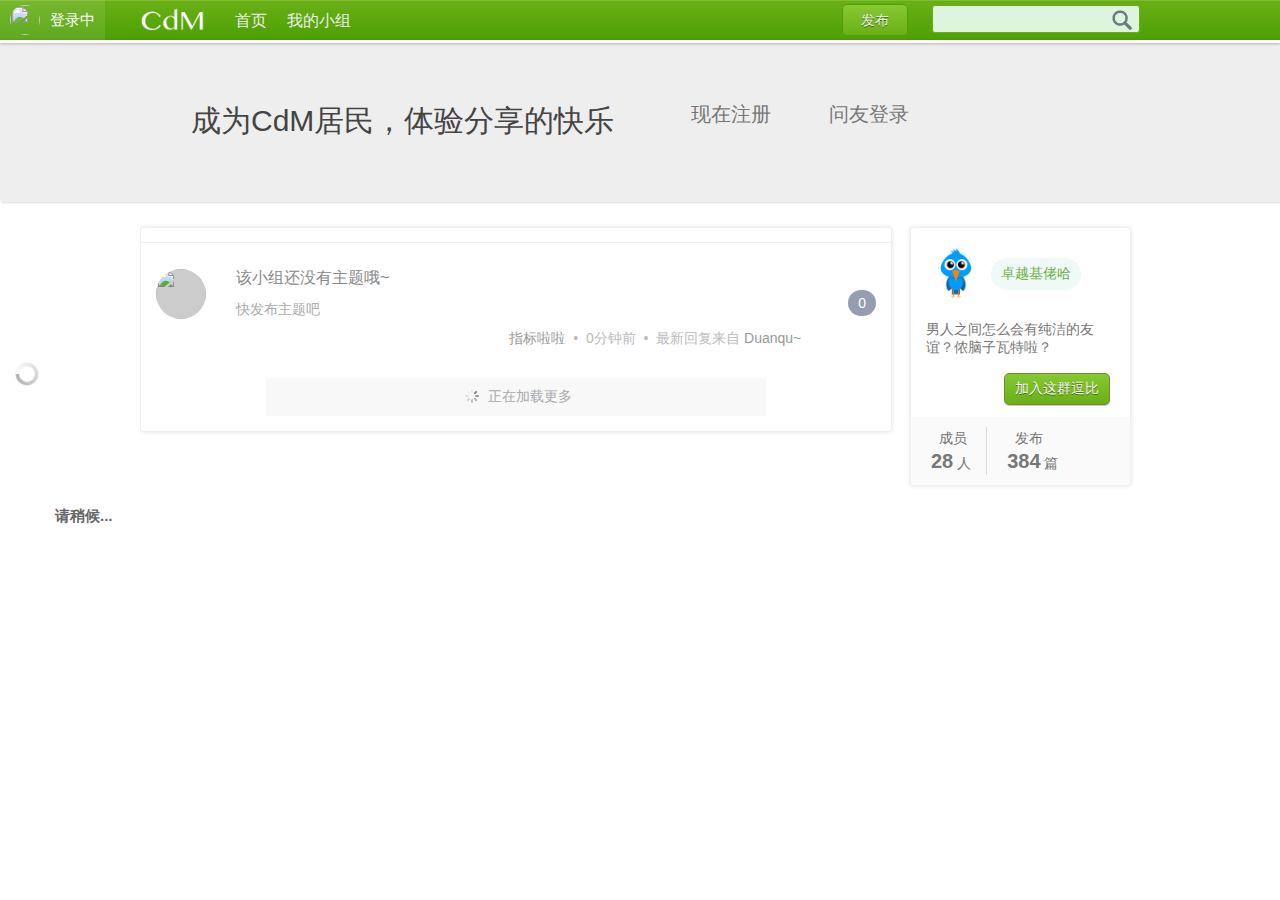
==== commit cf8865e8: "ui of group info,  menu icon do not show" ====
--- a/index.html
+++ b/index.html
@@ -28,20 +28,23 @@
             <a id="userInfo_btn" class="top_menu_item">登录中</a>
             <ul class="profile_menu">
                 <li id="home_btn"> <i class="iconsfzh home_btn_icon"></i>
-                    主页
+                    个人主页
                 </li>
                 <li id="settings_btn"> <i class="iconsfzh settings_btn_icon"></i>
-                    设置
+                    设置信息
+                </li>
+                <li id="add_group_btn"> <i class="iconsfzh add_group_btn_icon"></i>
+                    创建小组
                 </li>
                 <li id="logout_btn">
                     <i class="iconsfzh logout_btn_icon"></i>
-                    退出
+                    退出登录
                 </li>
             </ul>
             <!-- <img class="top_accordion" src="images/triangle_right.png" alt="">
-			-->
+            -->
             <!-- <div class="top_divide_line"></div>
-		-->
+        -->
             <div class="header_main">
                 <a href="index.html">
                     <img id="header_logo" src="images/logo.png">
@@ -49,15 +52,15 @@
 
                 <div class="header_main_menu">
                     <a id="home_btn" href="index.html?header_id=0" class="top_menu_item">
-					首页
-					<img src="images/triangle_bottom.png"></a>
+                    首页
+                    <img src="images/triangle_bottom.png"></a>
                     <a id="group_btn" href="index.html?header_id=1" class="top_menu_item">
-					小组
-					<img src="images/triangle_bottom.png"></a>
+                    我的小组
+                    <img src="images/triangle_bottom.png"></a>
                 </div>
 
                 <div class="header_search">
-                    <a id="ask_btn" class="top_btn">发布</a>
+                    <a id="ask_btn" class="gradient_btn_green">发布</a>
                     <input id="search_input" type="text" name="search" class="round_textbox search" title="问题 用户 分享 ...">
                     <img id="search_btn" src="images/search.png" alt="">
                 </div>
@@ -82,14 +85,14 @@
         <!-- 页面的主内容 -->
         <div class="main_con">
             <div class="main_con_inner">
-                <div class="main_left box_con">
+                <div class="main_left main_left_index box_con">
                     <!-- 选项卡 -->
                     <div class="tabs_con">
                         <ul>
-                            <!-- 				<li tag_id = "1">
-					<a href="#tab_content">新的发布</a>
-				</li>
-				-->
+                            <!--                <li tag_id = "1">
+                    <a href="#tab_content">新的发布</a>
+                </li>
+                -->
                         </ul>
 
                         <div id="tab_content">
@@ -101,8 +104,9 @@
                                             <td class="item_left" valign="top">
                                                 <a class="item_avatar_a">
                                                     <img class="item_avatar" src="" alt="">
+                                                </a>
                                             </td>
-                                            </a>
+
                                             <td class="item_main">
                                                 <a class="item_title" target="_blank">该小组还没有主题哦~</a>
                                                 <div class="item_hot_comment_div">
@@ -140,16 +144,44 @@
 
                 <div class="main_right">
 
+                    <div class="box_con group_info_con">
+                        <img class="group_avatar" src="avatars/default/0_256.png" alt="">
+                        <span class="group_item">卓越基佬哈</span>
+                        <div class="group_details">
+                            男人之间怎么会有纯洁的友谊？侬脑子瓦特啦？
+                        </div>
+                        <div class="gradient_btn_green group_join_btn">加入这群逗比</div>
+                        <div class="gradient_btn_white group_leave_btn">离开这群逗比</div>
+                        <div class="group_info_bottom_con">
+
+
+                            <div class="group_info_members">
+                                <span>&nbsp;&nbsp;成员</span>
+                                <br>
+                                <strong>28</strong>
+                                <label>人</label>
+                            </div>
+                            <div class="group_info_members group_info_questions">
+                                <span>&nbsp;&nbsp;发布</span>
+                                <br>
+                                <strong>384</strong>
+                                <label>篇</label>
+                            </div>
+
+
+                        </div>
+                    </div>
+
                     <!-- 折叠卡 -->
                     <!-- <div class="accordion_con">
-					<a id="accordion_title1" class="accordion_title">标题1</a>
-					<div id="accordion_con1"  class="accordion_con">内容1</div>
-					<a id="accordion_title2" class="accordion_title">标题2</a>
-					<div id="accordion_con2" class="accordion_con">内容2</div>
-					<a id="accordion_title3" class="accordion_title">标题3</a>
-					<div id="accordion_con3" class="accordion_con">内容3</div>
-				</div>
-				-->
+                    <a id="accordion_title1" class="accordion_title">标题1</a>
+                    <div id="accordion_con1"  class="accordion_con">内容1</div>
+                    <a id="accordion_title2" class="accordion_title">标题2</a>
+                    <div id="accordion_con2" class="accordion_con">内容2</div>
+                    <a id="accordion_title3" class="accordion_title">标题3</a>
+                    <div id="accordion_con3" class="accordion_con">内容3</div>
+                </div>
+                -->
                 </div>
 
                 <!-- 页面右边浮动内容 -->
--- a/ui.css
+++ b/ui.css
@@ -7,6 +7,173 @@
     font-family: "Microsoft YaHei", "WenQuanYi Micro Hei", SimHei, tahoma, sans-serif;
     background: #fff;
 }
+
+/*全局使用*******************************************************************************************/
+.gradient_btn_green{
+    padding: 6px 10px;
+    color: #fafafa;
+    border-radius: 5px;
+    background-image: -moz-linear-gradient(top, #88C833, #6AB015);
+    background-image: -ms-linear-gradient(top, #88C833, #6AB015);
+    background-image: -webkit-gradient(linear, 0 0, 0 100%, from(#88C833), to(#6AB015));
+    background-image: -webkit-linear-gradient(top, #88C833, #6AB015);
+    background-image: -o-linear-gradient(top, #88C833, #6AB015);
+    background-image: linear-gradient(top, #88C833, #6AB015);
+    background-repeat: repeat-x;
+    filter: progid: DXImageTransform.Microsoft.gradient(startColorstr='#88C833', endColorstr='#6AB015', GradientType=0);
+    text-shadow: 0 1px 0 rgba(0, 0, 0, .5);
+    border: 1px solid #6d8f29;
+    box-shadow:  0 1px 0 rgba(0, 0, 0, .2);
+    cursor: pointer;
+}
+.gradient_btn_green:active{
+    background: #4CA005;
+    /*点击时外阴影变成内阴影 造成点击的感觉*/
+    box-shadow: 0 1px 2px rgba(0,0,0,.4) inset;
+}
+.gradient_btn_green:hover{
+    color: #fff;
+    background-image: -moz-linear-gradient(top, #6AB015, #4CA005);
+    background-image: -ms-linear-gradient(top, #6AB015, #4CA005);
+    background-image: -webkit-gradient(linear, 0 0, 0 100%, from(#6AB015), to(#4CA005));
+    background-image: -webkit-linear-gradient(top, #6AB015, #4CA005);
+    background-image: -o-linear-gradient(top, #6AB015, #4CA005);
+    background-image: linear-gradient(top, #6AB015, #4CA005);
+    background-repeat: repeat-x;
+    filter: progid: DXImageTransform.Microsoft.gradient(startColorstr='#6AB015', endColorstr='#4CA005', GradientType=0);
+
+}
+.gradient_btn_white{
+        padding: 6px 10px;
+    border-radius: 5px;
+    background: #f8f8f9;
+    background-color: #f1f1f2;
+    background-image: -moz-linear-gradient(top, #f8f8f9, #e6e6e8);
+    background-image: -ms-linear-gradient(top, #f8f8f9, #e6e6e8);
+    background-image: -webkit-gradient(linear, 0 0, 0 100%, from(#f8f8f9), to(#e6e6e8));
+    background-image: -webkit-linear-gradient(top, #f8f8f9, #e6e6e8);
+    background-image: -o-linear-gradient(top, #f8f8f9, #e6e6e8);
+    background-image: linear-gradient(top, #f8f8f9, #e6e6e8);
+    background-repeat: repeat-x;
+    filter: progid: DXImageTransform.Microsoft.gradient(startColorstr='#f8f8f9', endColorstr='#e6e6e8', GradientType=0);
+    text-shadow: 0 1px 0 #fff;
+    border: 1px solid #bbb;
+    color: #666!important;
+    box-shadow: 0 1px 0 #fff inset, 0 1px 0 rgba(0, 0, 0, .1);
+    cursor: pointer;
+}
+.gradient_btn_white:active{
+    background: #ddd;
+    box-shadow: none;
+}
+
+
+.iconsfzh {
+    background-image: url(images/iconsfzh.png);
+    background-size: 308px 250px;
+    background-repeat: no-repeat;
+    display: inline-block;
+}
+.round_textbox {
+    outline: none;
+    border-radius: 3px;
+    text-indent: 3px;
+    padding: 3px;
+    border: 1px solid #eee;
+    color: #777;
+    background: white;
+    box-shadow: 0px 0px 0px #6AB015;
+    -webkit-animation: hideShadow 1s;
+    /* Chrome, Safari, Opera */
+    
+    animation: hideShadow 1s;
+}
+.round_textbox:focus {
+    box-shadow: 0px 0px 2px #6AB015;
+    border: 1px solid #6AB015;
+    -webkit-animation: showShadow 1s;
+    /* Chrome, Safari, Opera */
+    
+    animation: showShadow 1s;
+}
+#search_input {
+    margin-right: 0px;
+    border: 1px solid #6AB015;
+    box-shadow: 0px 0px 0px #eee;
+    background: rgb(220, 245, 220);
+    -webkit-animation: showShadow 1s;
+    /* Chrome, Safari, Opera */
+    
+    animation: showShadow 1s;
+}
+#search_input:focus {
+    border: 1px solid #eee;
+    box-shadow: 0px 0px 3px #eee;
+    background: rgb(255, 255, 255);
+    -webkit-animation: hideShadow 1s;
+    /* Chrome, Safari, Opera */
+    
+    animation: hideShadow 1s;
+}
+/*区块样式属性*/
+
+.box_con {
+    background-color: #fff;
+    border-radius: 3px;
+    box-shadow: 0px 0px 5px rgba(0, 0, 0, 0.1);
+    border: 1px solid #eee;
+    margin-bottom: 10px;
+    position: relative;
+}
+/* Chrome, Safari, Opera */
+
+@-webkit-keyframes showShadow {
+    from {
+        box-shadow: 0px 0px 3px #eee;
+        border: 1px solid #eee;
+    }
+    to {
+        box-shadow: 0px 0px 2px #6AB015;
+        border: 1px solid #6AB015;
+    }
+}
+/* Standard syntax */
+
+@keyframes showShadow {
+    from {
+        box-shadow: 0px 0px 3px #eee;
+        border: 1px solid #eee;
+    }
+    to {
+        box-shadow: 0px 0px 2px #6AB015;
+        border: 1px solid #6AB015;
+    }
+}
+/* Chrome, Safari, Opera */
+
+@-webkit-keyframes hideShadow {
+    from {
+        box-shadow: 0px 0px 2px #6AB015;
+        border: 1px solid #6AB015;
+    }
+    to {
+        box-shadow: 0px 0px 3px #eee;
+        border: 1px solid #eee;
+    }
+}
+/* Standard syntax */
+
+@keyframes hideShadow {
+    from {
+        box-shadow: 0px 0px 2px #6AB015;
+        border: 1px solid #6AB015;
+    }
+    to {
+        box-shadow: 0px 0px 3px #eee;
+        border: 1px solid #eee;
+    }
+}
+
 /*页面头部  浅蓝渐变 6AB015-4CA005 */
 
 .header_con {
@@ -80,6 +247,7 @@
     top: 15px;
     left: 5px;
     opacity: .5;
+    filter: alpha(opacity: .5);
 }
 .profile_menu {
     position: absolute;
@@ -102,9 +270,20 @@
     text-decoration: none;
     border-top: 1px solid rgba(255, 255, 255, .2);
     cursor: pointer;
+    transition: all .3s;
+    -moz-transition: all .3s;
+    /* Firefox 4 */
+    
+    -webkit-transition: all .3s;
+    /* Safari 和 Chrome */
+    
+    -o-transition: all .3s;
+    /* Opera */
 }
 .profile_menu li:hover {
-    background-color: rgba(255, 255, 255, .1);
+    background-color: rgba(255, 255, 255, .2);
+    padding: 9px 15px 5px 10px;
+    font-size: 17px;
 }
 .profile_menu li .iconsfzh {
     width: 20px;
@@ -114,6 +293,9 @@
 }
 .logout_btn_icon {
     background-position: -5px -87px;
+}
+.add_group_btn_icon{
+    background-position: -125px -65px;
 }
 .settings_btn_icon {
     background-position: -5px -60px;
@@ -145,23 +327,27 @@
 #search_btn:hover {
     cursor: pointer;
 }
-.top_btn {
+#ask_btn {
     margin: 0 0 0 6px;
     color: #eee;
     font-size: 14px;
     line-height: 40px;
     height: 40px;
     padding: 7px 18px;
-    border-radius: 3px;
-    border: 1px solid rgba(0, 0, 0, .05);
-    background: #6AB015
-}
+    border: 1px solid #4CA005;
+    box-shadow: none;
+}
+#ask_btn:hover{
+    background-image: none;
+    background: rgba(255,255,255,.1);
+}
+
+
 .top_btn:hover {
     background: rgba(0, 0, 0, .05);
     cursor: pointer;
     color: #fff;
     box-shadow: 1px 1px 1px rgba(0, 0, 0, .2);
-    ;
 }
 .top_menu_item {
     float: left;
@@ -184,8 +370,12 @@
     display: none;
     width: 10px;
     height: 8px;
-    bottom: -1.5px;
+    bottom: -1.7px;
     left: 21px;
+}
+#group_btn img {
+    bottom: -1.7px;
+    left: 37px;
 }
 .white_bar {
     background: white;
@@ -244,10 +434,10 @@
     margin: 15px auto 0 auto;
 }
 #dia_load {
-    padding: 0 0 0 45px;
+    padding: 3px 0 0 55px;
     line-height: 40px;
     margin: 0;
-    font-size: 14px;
+    font-size: 15px;
     font-weight: bold;
     color: #666;
     background: url(images/loading.gif) no-repeat 15px center;
@@ -285,8 +475,11 @@
 }
 /*index页面独有内容*****************************************************************************************/
 
+.main_left_index {
+    width: 750px;
+}
 .items_con {
-    width: 95%;
+    width: 100%;
 }
 .item_con {
     width: 100%;
@@ -304,7 +497,7 @@
     border-radius: 51px;
 }
 .item_main {
-    width: 75%;
+    width: 80%;
 }
 .item_title {
     display: block;
@@ -354,7 +547,7 @@
     cursor: pointer;
 }
 .item_right {
-    width: 15%;
+    width: 10%;
 }
 .item_comments_count {
     float: right;
@@ -378,13 +571,70 @@
     margin: 15px auto;
 }
 .main_right {
-    width: 180px;
+    width: 230px;
     float: right;
     margin: 15px 0 0 0;
 }
 .accordion_title {
     margin: 0;
 }
+/*小组详细信息*/
+
+.group_info_con {
+    position: relative;
+    overflow: hidden;
+    width: 95%;
+}
+.group_avatar {
+    padding: 15px;
+    width: 60px;
+    height: 60px;
+    border-radius: 10px;
+}
+.group_info_con .group_item {
+    position: absolute;
+    cursor: normal;
+    left: 80px;
+    top: 30px;
+}
+.group_info_bottom_con {
+    margin-top: 60px;
+    overflow: hidden;
+    background: #fafafa;
+}
+.group_info_members {
+    float: left;
+    padding: 0px 15px 0px 20px;
+    margin: 10px 0px;
+    line-height: 165%;
+    border-right: 1px solid #ddd;
+    cursor: pointer;
+}
+.group_info_questions {
+    border: none;
+}
+.group_info_members:hover {
+    color: #6AB015;
+}
+.group_info_members strong {
+    font-size: 20px;
+}
+.group_join_btn {} .group_details {
+    margin: 0px 15px 10px 15px;
+}
+.group_join_btn {
+    position: absolute;
+    right: 20px;
+    bottom: 80px;
+}
+
+.group_leave_btn {
+    display: none;
+    position: absolute;
+    right: 20px;
+    bottom: 80px;
+}
+
 /*灰色旋转条*/
 
 .spinner_gray {
@@ -405,7 +655,6 @@
     color: #aaa;
     float: left;
     font-size: 12px;
-    width: 100%;
 }
 .comments_top_info {
     margin-top: 15px;
@@ -467,8 +716,8 @@
 }
 .details_title_info {
     border-top: 1px solid #eee;
-    width: 100%;
-    float: left;
+    float: left;
+    width: 747px;
     padding: 10px;
     margin: 10px;
 }
@@ -495,7 +744,7 @@
 }
 .details_question_main {
     line-height: 150%;
-    padding: 0px 20px 30px 20px;
+    padding: 0px 20px 40px 20px;
     clear: both;
     color: #888;
 }
@@ -521,7 +770,7 @@
     clear: both;
     color: #999;
     border-bottom: 1px solid #eee;
-    padding: 0 10px 20px 10px;
+    padding: 5px 10px 15px 10px;
     margin-left: 10px;
     margin-right: 10px;
 }
@@ -616,6 +865,7 @@
     top: 4px;
     left: -25px;
     opacity: .5;
+    filter: alpha(opacity: .5);
 }
 .home_ul li a {
     text-decoration: none;
@@ -801,10 +1051,6 @@
     height: 600px;
     margin: 40px 0 0 20px;
     padding: 10px;
-}
-.settings_avatar_file {
-    padding: 30px;
-    padding-bottom: 0px;
 }
 .settings_avatar_img, .settings_avatar_new {
     display: block;
@@ -838,115 +1084,30 @@
     top: 275px;
     left: 440px;
 }
-
-/*全局使用*******************************************************************************************/
-
-
-.iconsfzh {
-    background-image: url(images/iconsfzh.png);
-    background-size: 308px 250px;
-    background-repeat: no-repeat;
-    display: inline-block;
-}
-.round_textbox {
+.settings_file_box {
+    position: absolute;
+    top: 30px;
+    left: 130px;
     outline: none;
-    border-radius: 3px;
-    text-indent: 3px;
-    padding: 3px;
-    border: 1px solid #eee;
-    color: #777;
-    background: white;
-    box-shadow: 0px 0px 0px #6AB015;
-    -webkit-animation: hideShadow 1s;
-    /* Chrome, Safari, Opera */
-    
-    animation: hideShadow 1s;
-}
-.round_textbox:focus {
-    box-shadow: 0px 0px 2px #6AB015;
-    border: 1px solid #6AB015;
-    -webkit-animation: showShadow 1s;
-    /* Chrome, Safari, Opera */
-    
-    animation: showShadow 1s;
-}
-#search_input {
-    margin-right: 0px;
-    border: 1px solid #6AB015;
-    box-shadow: 0px 0px 0px #eee;
-    background: rgb(220, 245, 220);
-    -webkit-animation: showShadow 1s;
-    /* Chrome, Safari, Opera */
-    
-    animation: showShadow 1s;
-}
-#search_input:focus {
-    border: 1px solid #eee;
-    box-shadow: 0px 0px 3px #eee;
-    background: rgb(255, 255, 255);
-    -webkit-animation: hideShadow 1s;
-    /* Chrome, Safari, Opera */
-    
-    animation: hideShadow 1s;
-}
-/*区块样式属性*/
-
-.box_con {
-    background-color: #fff;
-    border-radius: 3px;
-    box-shadow: 0px 0px 5px rgba(0, 0, 0, 0.1);
-    border: 1px solid #eee;
-    margin-bottom: 10px;
-    position: relative;
-}
-/* Chrome, Safari, Opera */
-
-@-webkit-keyframes showShadow {
-    from {
-        box-shadow: 0px 0px 3px #eee;
-        border: 1px solid #eee;
-    }
-    to {
-        box-shadow: 0px 0px 2px #6AB015;
-        border: 1px solid #6AB015;
-    }
-}
-/* Standard syntax */
-
-@keyframes showShadow {
-    from {
-        box-shadow: 0px 0px 3px #eee;
-        border: 1px solid #eee;
-    }
-    to {
-        box-shadow: 0px 0px 2px #6AB015;
-        border: 1px solid #6AB015;
-    }
-}
-/* Chrome, Safari, Opera */
-
-@-webkit-keyframes hideShadow {
-    from {
-        box-shadow: 0px 0px 2px #6AB015;
-        border: 1px solid #6AB015;
-    }
-    to {
-        box-shadow: 0px 0px 3px #eee;
-        border: 1px solid #eee;
-    }
-}
-/* Standard syntax */
-
-@keyframes hideShadow {
-    from {
-        box-shadow: 0px 0px 2px #6AB015;
-        border: 1px solid #6AB015;
-    }
-    to {
-        box-shadow: 0px 0px 3px #eee;
-        border: 1px solid #eee;
-    }
-}
+}
+.settings_avatar_file_btn {
+    position: absolute;
+    background-color: #FFF;
+    color: #6AB015;
+    border: 1px solid #CDCDCD;
+    height: 24px;
+    width: 70px;
+    cursor: pointer;
+    outline: none;
+}
+.settings_avatar_file {
+    position: absolute;
+    filter: alpha(opacity: 0);
+    opacity: 0;
+    height: 24px;
+    width: 70px;
+}
+
 /*Editor插件属性*/
 
 element.style {
@@ -964,6 +1125,7 @@
 }
 .ui-widget-overlay {
     opacity: .6;
+    filter: alpha(opacity: .6);
 }
 .ui-state-default, .ui-widget-content .ui-state-default, .ui-widget-header .ui-state-default {
     outline: none;
